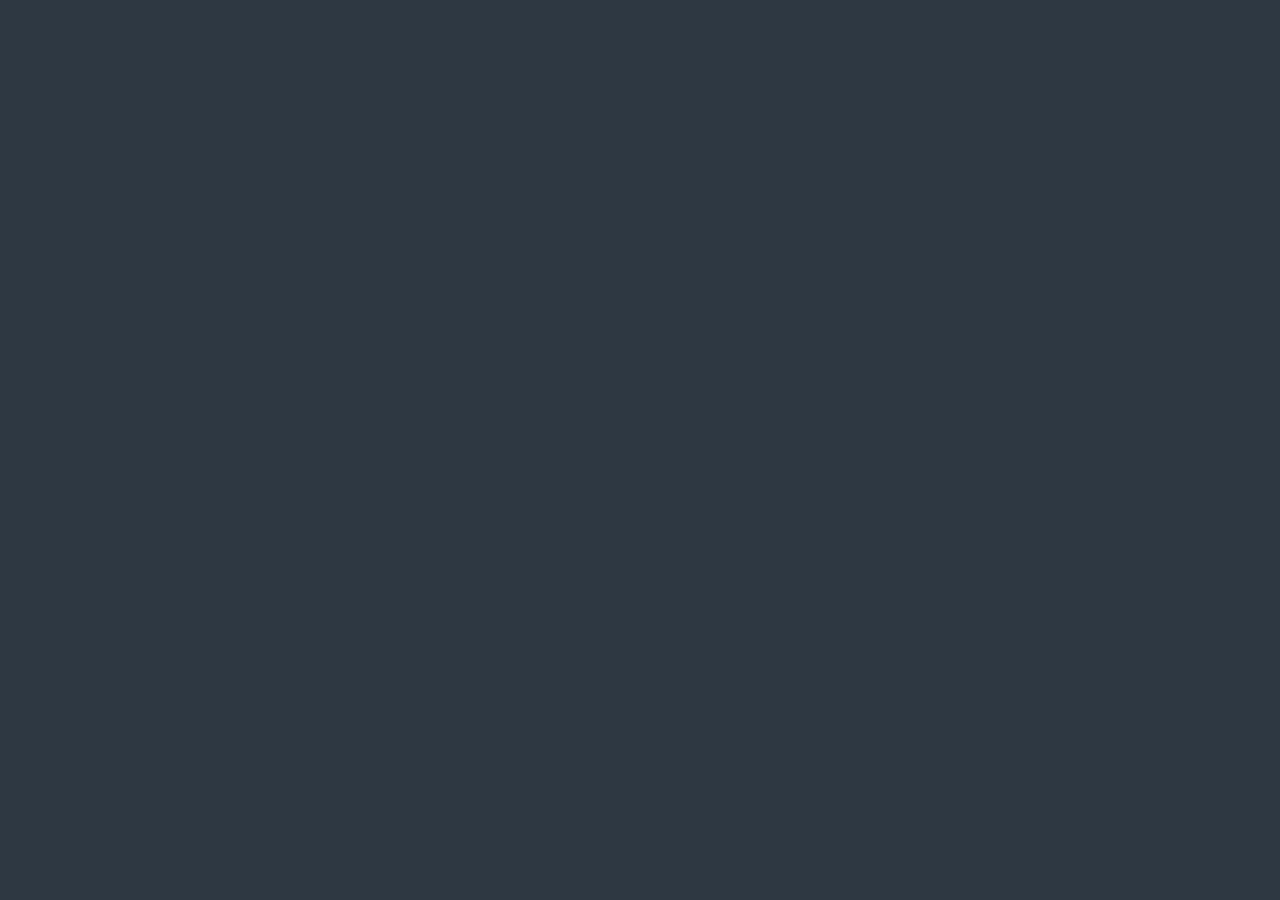
==== battleforelador.html @ 24196e4e "Updated Mainpage" ====
<!DOCTYPE HTML>
<html>

<head>
    <title>Battle For Elador</title>
    <meta charset="utf-8" />
    <meta name="viewport" content="width=device-width, initial-scale=1, user-scalable=no" />
    <link rel="stylesheet" href="assets/css/main.css" />
    <noscript>
        <link rel="stylesheet" href="assets/css/noscript.css" />
    </noscript>
</head>
---- assets/css/main.css ----
@import url(fontawesome-all.min.css);
@import url("https://fonts.googleapis.com/css?family=Open+Sans:400,400italic,600,600italic,800,800italic");

/*
	Spectral by HTML5 UP
	html5up.net | @ajlkn
	Free for personal and commercial use under the CCA 3.0 license (html5up.net/license)
*/

html, body, div, span, applet, object,
iframe, h1, h2, h3, h4, h5, h6, p, blockquote,
pre, a, abbr, acronym, address, big, cite,
code, del, dfn, em, img, ins, kbd, q, s, samp,
small, strike, strong, sub, sup, tt, var, b,
u, i, center, dl, dt, dd, ol, ul, li, fieldset,
form, label, legend, table, caption, tbody,
tfoot, thead, tr, th, td, article, aside,
canvas, details, embed, figure, figcaption,
footer, header, hgroup, menu, nav, output, ruby,
section, summary, time, mark, audio, video {
	margin: 0;
	padding: 0;
	border: 0;
	font-size: 100%;
	font: inherit;
	vertical-align: baseline;}

article, aside, details, figcaption, figure,
footer, header, hgroup, menu, nav, section {
	display: block;}

body {
	line-height: 1;
}

ol, ul {
	list-style: none;
}

blockquote, q {
	quotes: none;
}

	blockquote:before, blockquote:after, q:before, q:after {
		content: '';
		content: none;
	}

table {
	border-collapse: collapse;
	border-spacing: 0;
}

body {
	-webkit-text-size-adjust: none;
}

mark {
	background-color: transparent;
	color: inherit;
}

input::-moz-focus-inner {
	border: 0;
	padding: 0;
}

input, select, textarea {
	-moz-appearance: none;
	-webkit-appearance: none;
	-ms-appearance: none;
	appearance: none;
}

/* Basic */

	@-ms-viewport {
		width: device-width;
	}

	html {
		box-sizing: border-box;
	}

	*, *:before, *:after {	
		box-sizing: inherit;
	}

	body {
		background: #2e3842;
	}

		body.is-preload *, body.is-preload *:before, body.is-preload *:after {
			-moz-animation: none !important;
			-webkit-animation: none !important;
			-ms-animation: none !important;
			animation: none !important;
			-moz-transition: none !important;
			-webkit-transition: none !important;
			-ms-transition: none !important;
			transition: none !important;
		}

	body, input, select, textarea {
		color: #fff;
		font-family: "Open Sans", Helvetica, sans-serif;
		font-size: 15pt;
		font-weight: 400;
		letter-spacing: 0.075em;
		line-height: 1.65em;
	}

		@media screen and (max-width: 1680px) {

			body, input, select, textarea {
				font-size: 13pt;
			}

		}

		@media screen and (max-width: 1280px) {

			body, input, select, textarea {
				font-size: 12pt;
			}

		}

		@media screen and (max-width: 736px) {

			body, input, select, textarea {
				font-size: 11pt;
				letter-spacing: 0.0375em;
			}

		}

	a {
		text-decoration: none;
		list-style-type: none;
	}

		a:hover {
			border-bottom-color: transparent;
			text-decoration: none;
			list-style-type: none;
		}

	strong, b {
		color: #fff;
		font-weight: 600;
	}

	em, i {
		font-style: italic;
	}

	p {
		margin: 0 0 2em 0;
	}

	h1, h2, h3, h4, h5, h6 {
		color: #fff;
		font-weight: 800;
		letter-spacing: 0.225em;
		line-height: 1em;
		margin: 0 0 1em 0;
		text-transform: uppercase;
	}

		h1 a, h2 a, h3 a, h4 a, h5 a, h6 a {
			color: inherit;
			text-decoration: none;
		}

	h2 {
		font-size: 1.35em;
		line-height: 1.75em;
	}

		@media screen and (max-width: 736px) {

			h2 {
				font-size: 1.1em;
				line-height: 1.65em;
			}

		}

	h3 {
		font-size: 1.15em;
		line-height: 1.75em;
	}

		@media screen and (max-width: 736px) {

			h3 {
				font-size: 1em;
				line-height: 1.65em;
			}

		}

	h4 {
		font-size: 1em;
		line-height: 1.5em;
	}

	h5 {
		font-size: 0.8em;
		line-height: 1.5em;
	}

	h6 {
		font-size: 0.7em;
		line-height: 1.5em;
	}

	sub {
		font-size: 0.8em;
		position: relative;
		top: 0.5em;
	}

	sup {
		font-size: 0.8em;
		position: relative;
		top: -0.5em;
	}

	hr {
		border: 0;
		border-bottom: solid 2px #fff;
		margin: 3em 0;
	}

		hr.major {
			margin: 4.5em 0;
		}

	blockquote {
		border-left: solid 4px #fff;
		font-style: italic;
		margin: 0 0 2em 0;
		padding: 0.5em 0 0.5em 2em;
	}

	code {
		background: rgba(144, 144, 144, 0.25);
		border-radius: 3px;
		font-family: "Courier New", monospace;
		font-size: 0.9em;
		letter-spacing: 0;
		margin: 0 0.25em;
		padding: 0.25em 0.65em;
	}

	pre {
		-webkit-overflow-scrolling: touch;
		font-family: "Courier New", monospace;
		font-size: 0.9em;
		margin: 0 0 2em 0;
	}

		pre code {
			display: block;
			line-height: 1.75em;
			padding: 1em 1.5em;
			overflow-x: auto;
		}

	.align-left {
		text-align: left;
	}

	.align-center {
		text-align: center;
	}

	.align-right {
		text-align: right;
	}

/* Row */

	.row {
		display: flex;
		flex-wrap: wrap;
		box-sizing: border-box;
		align-items: stretch;
	}

		.row > * {
			box-sizing: border-box;
		}

		.row.gtr-uniform > * > :last-child {
			margin-bottom: 0;
		}

		.row.aln-left {
			justify-content: flex-start;
		}

		.row.aln-center {
			justify-content: center;
		}

		.row.aln-right {
			justify-content: flex-end;
		}

		.row.aln-top {
			align-items: flex-start;
		}

		.row.aln-middle {
			align-items: center;
		}

		.row.aln-bottom {
			align-items: flex-end;
		}

		.row > .imp {
			order: -1;
		}

		.row > .col-1 {
			width: 8.33333%;
		}

		.row > .off-1 {
			margin-left: 8.33333%;
		}

		.row > .col-2 {
			width: 16.66667%;
		}

		.row > .off-2 {
			margin-left: 16.66667%;
		}

		.row > .col-3 {
			width: 25%;
		}

		.row > .off-3 {
			margin-left: 25%;
		}

		.row > .col-4 {
			width: 33.33333%;
		}

		.row > .off-4 {
			margin-left: 33.33333%;
		}

		.row > .col-5 {
			width: 41.66667%;
		}

		.row > .off-5 {
			margin-left: 41.66667%;
		}

		.row > .col-6 {
			width: 50%;
		}

		.row > .off-6 {
			margin-left: 50%;
		}

		.row > .col-7 {
			width: 58.33333%;
		}

		.row > .off-7 {
			margin-left: 58.33333%;
		}

		.row > .col-8 {
			width: 66.66667%;
		}

		.row > .off-8 {
			margin-left: 66.66667%;
		}

		.row > .col-9 {
			width: 75%;
		}

		.row > .off-9 {
			margin-left: 75%;
		}

		.row > .col-10 {
			width: 83.33333%;
		}

		.row > .off-10 {
			margin-left: 83.33333%;
		}

		.row > .col-11 {
			width: 91.66667%;
		}

		.row > .off-11 {
			margin-left: 91.66667%;
		}

		.row > .col-12 {
			width: 100%;
		}

		.row > .off-12 {
			margin-left: 100%;
		}

		.row.gtr-0 {
			margin-top: 0;
			margin-left: 0em;
		}

			.row.gtr-0 > * {
				padding: 0 0 0 0em;
			}

			.row.gtr-0.gtr-uniform {
				margin-top: 0em;
			}

				.row.gtr-0.gtr-uniform > * {
					padding-top: 0em;
				}

		.row.gtr-25 {
			margin-top: 0;
			margin-left: -0.375em;
		}

			.row.gtr-25 > * {
				padding: 0 0 0 0.375em;
			}

			.row.gtr-25.gtr-uniform {
				margin-top: -0.375em;
			}

				.row.gtr-25.gtr-uniform > * {
					padding-top: 0.375em;
				}

		.row.gtr-50 {
			margin-top: 0;
			margin-left: -0.75em;
		}

			.row.gtr-50 > * {
				padding: 0 0 0 0.75em;
			}

			.row.gtr-50.gtr-uniform {
				margin-top: -0.75em;
			}

				.row.gtr-50.gtr-uniform > * {
					padding-top: 0.75em;
				}

		.row {
			margin-top: 0;
			margin-left: -1.5em;
		}

			.row > * {
				padding: 0 0 0 1.5em;
			}

			.row.gtr-uniform {
				margin-top: -1.5em;
			}

				.row.gtr-uniform > * {
					padding-top: 1.5em;
				}

		.row.gtr-150 {
			margin-top: 0;
			margin-left: -2.25em;
		}

			.row.gtr-150 > * {
				padding: 0 0 0 2.25em;
			}

			.row.gtr-150.gtr-uniform {
				margin-top: -2.25em;
			}

				.row.gtr-150.gtr-uniform > * {
					padding-top: 2.25em;
				}

		.row.gtr-200 {
			margin-top: 0;
			margin-left: -3em;
		}

			.row.gtr-200 > * {
				padding: 0 0 0 3em;
			}

			.row.gtr-200.gtr-uniform {
				margin-top: -3em;
			}

				.row.gtr-200.gtr-uniform > * {
					padding-top: 3em;
				}

		@media screen and (max-width: 1680px) {

			.row {
				display: flex;
				flex-wrap: wrap;
				box-sizing: border-box;
				align-items: stretch;
			}

				.row > * {
					box-sizing: border-box;
				}

				.row.gtr-uniform > * > :last-child {
					margin-bottom: 0;
				}

				.row.aln-left {
					justify-content: flex-start;
				}

				.row.aln-center {
					justify-content: center;
				}

				.row.aln-right {
					justify-content: flex-end;
				}

				.row.aln-top {
					align-items: flex-start;
				}

				.row.aln-middle {
					align-items: center;
				}

				.row.aln-bottom {
					align-items: flex-end;
				}

				.row > .imp-xlarge {
					order: -1;
				}

				.row > .col-1-xlarge {
					width: 8.33333%;
				}

				.row > .off-1-xlarge {
					margin-left: 8.33333%;
				}

				.row > .col-2-xlarge {
					width: 16.66667%;
				}

				.row > .off-2-xlarge {
					margin-left: 16.66667%;
				}

				.row > .col-3-xlarge {
					width: 25%;
				}

				.row > .off-3-xlarge {
					margin-left: 25%;
				}

				.row > .col-4-xlarge {
					width: 33.33333%;
				}

				.row > .off-4-xlarge {
					margin-left: 33.33333%;
				}

				.row > .col-5-xlarge {
					width: 41.66667%;
				}

				.row > .off-5-xlarge {
					margin-left: 41.66667%;
				}

				.row > .col-6-xlarge {
					width: 50%;
				}

				.row > .off-6-xlarge {
					margin-left: 50%;
				}

				.row > .col-7-xlarge {
					width: 58.33333%;
				}

				.row > .off-7-xlarge {
					margin-left: 58.33333%;
				}

				.row > .col-8-xlarge {
					width: 66.66667%;
				}

				.row > .off-8-xlarge {
					margin-left: 66.66667%;
				}

				.row > .col-9-xlarge {
					width: 75%;
				}

				.row > .off-9-xlarge {
					margin-left: 75%;
				}

				.row > .col-10-xlarge {
					width: 83.33333%;
				}

				.row > .off-10-xlarge {
					margin-left: 83.33333%;
				}

				.row > .col-11-xlarge {
					width: 91.66667%;
				}

				.row > .off-11-xlarge {
					margin-left: 91.66667%;
				}

				.row > .col-12-xlarge {
					width: 100%;
				}

				.row > .off-12-xlarge {
					margin-left: 100%;
				}

				.row.gtr-0 {
					margin-top: 0;
					margin-left: 0em;
				}

					.row.gtr-0 > * {
						padding: 0 0 0 0em;
					}

					.row.gtr-0.gtr-uniform {
						margin-top: 0em;
					}

						.row.gtr-0.gtr-uniform > * {
							padding-top: 0em;
						}

				.row.gtr-25 {
					margin-top: 0;
					margin-left: -0.375em;
				}

					.row.gtr-25 > * {
						padding: 0 0 0 0.375em;
					}

					.row.gtr-25.gtr-uniform {
						margin-top: -0.375em;
					}

						.row.gtr-25.gtr-uniform > * {
							padding-top: 0.375em;
						}

				.row.gtr-50 {
					margin-top: 0;
					margin-left: -0.75em;
				}

					.row.gtr-50 > * {
						padding: 0 0 0 0.75em;
					}

					.row.gtr-50.gtr-uniform {
						margin-top: -0.75em;
					}

						.row.gtr-50.gtr-uniform > * {
							padding-top: 0.75em;
						}

				.row {
					margin-top: 0;
					margin-left: -1.5em;
				}

					.row > * {
						padding: 0 0 0 1.5em;
					}

					.row.gtr-uniform {
						margin-top: -1.5em;
					}

						.row.gtr-uniform > * {
							padding-top: 1.5em;
						}

				.row.gtr-150 {
					margin-top: 0;
					margin-left: -2.25em;
				}

					.row.gtr-150 > * {
						padding: 0 0 0 2.25em;
					}

					.row.gtr-150.gtr-uniform {
						margin-top: -2.25em;
					}

						.row.gtr-150.gtr-uniform > * {
							padding-top: 2.25em;
						}

				.row.gtr-200 {
					margin-top: 0;
					margin-left: -3em;
				}

					.row.gtr-200 > * {
						padding: 0 0 0 3em;
					}

					.row.gtr-200.gtr-uniform {
						margin-top: -3em;
					}

						.row.gtr-200.gtr-uniform > * {
							padding-top: 3em;
						}

		}

		@media screen and (max-width: 1280px) {

			.row {
				display: flex;
				flex-wrap: wrap;
				box-sizing: border-box;
				align-items: stretch;
			}

				.row > * {
					box-sizing: border-box;
				}

				.row.gtr-uniform > * > :last-child {
					margin-bottom: 0;
				}

				.row.aln-left {
					justify-content: flex-start;
				}

				.row.aln-center {
					justify-content: center;
				}

				.row.aln-right {
					justify-content: flex-end;
				}

				.row.aln-top {
					align-items: flex-start;
				}

				.row.aln-middle {
					align-items: center;
				}

				.row.aln-bottom {
					align-items: flex-end;
				}

				.row > .imp-large {
					order: -1;
				}

				.row > .col-1-large {
					width: 8.33333%;
				}

				.row > .off-1-large {
					margin-left: 8.33333%;
				}

				.row > .col-2-large {
					width: 16.66667%;
				}

				.row > .off-2-large {
					margin-left: 16.66667%;
				}

				.row > .col-3-large {
					width: 25%;
				}

				.row > .off-3-large {
					margin-left: 25%;
				}

				.row > .col-4-large {
					width: 33.33333%;
				}

				.row > .off-4-large {
					margin-left: 33.33333%;
				}

				.row > .col-5-large {
					width: 41.66667%;
				}

				.row > .off-5-large {
					margin-left: 41.66667%;
				}

				.row > .col-6-large {
					width: 50%;
				}

				.row > .off-6-large {
					margin-left: 50%;
				}

				.row > .col-7-large {
					width: 58.33333%;
				}

				.row > .off-7-large {
					margin-left: 58.33333%;
				}

				.row > .col-8-large {
					width: 66.66667%;
				}

				.row > .off-8-large {
					margin-left: 66.66667%;
				}

				.row > .col-9-large {
					width: 75%;
				}

				.row > .off-9-large {
					margin-left: 75%;
				}

				.row > .col-10-large {
					width: 83.33333%;
				}

				.row > .off-10-large {
					margin-left: 83.33333%;
				}

				.row > .col-11-large {
					width: 91.66667%;
				}

				.row > .off-11-large {
					margin-left: 91.66667%;
				}

				.row > .col-12-large {
					width: 100%;
				}

				.row > .off-12-large {
					margin-left: 100%;
				}

				.row.gtr-0 {
					margin-top: 0;
					margin-left: 0em;
				}

					.row.gtr-0 > * {
						padding: 0 0 0 0em;
					}

					.row.gtr-0.gtr-uniform {
						margin-top: 0em;
					}

						.row.gtr-0.gtr-uniform > * {
							padding-top: 0em;
						}

				.row.gtr-25 {
					margin-top: 0;
					margin-left: -0.375em;
				}

					.row.gtr-25 > * {
						padding: 0 0 0 0.375em;
					}

					.row.gtr-25.gtr-uniform {
						margin-top: -0.375em;
					}

						.row.gtr-25.gtr-uniform > * {
							padding-top: 0.375em;
						}

				.row.gtr-50 {
					margin-top: 0;
					margin-left: -0.75em;
				}

					.row.gtr-50 > * {
						padding: 0 0 0 0.75em;
					}

					.row.gtr-50.gtr-uniform {
						margin-top: -0.75em;
					}

						.row.gtr-50.gtr-uniform > * {
							padding-top: 0.75em;
						}

				.row {
					margin-top: 0;
					margin-left: -1.5em;
				}

					.row > * {
						padding: 0 0 0 1.5em;
					}

					.row.gtr-uniform {
						margin-top: -1.5em;
					}

						.row.gtr-uniform > * {
							padding-top: 1.5em;
						}

				.row.gtr-150 {
					margin-top: 0;
					margin-left: -2.25em;
				}

					.row.gtr-150 > * {
						padding: 0 0 0 2.25em;
					}

					.row.gtr-150.gtr-uniform {
						margin-top: -2.25em;
					}

						.row.gtr-150.gtr-uniform > * {
							padding-top: 2.25em;
						}

				.row.gtr-200 {
					margin-top: 0;
					margin-left: -3em;
				}

					.row.gtr-200 > * {
						padding: 0 0 0 3em;
					}

					.row.gtr-200.gtr-uniform {
						margin-top: -3em;
					}

						.row.gtr-200.gtr-uniform > * {
							padding-top: 3em;
						}

		}

		@media screen and (max-width: 980px) {

			.row {
				display: flex;
				flex-wrap: wrap;
				box-sizing: border-box;
				align-items: stretch;
			}

				.row > * {
					box-sizing: border-box;
				}

				.row.gtr-uniform > * > :last-child {
					margin-bottom: 0;
				}

				.row.aln-left {
					justify-content: flex-start;
				}

				.row.aln-center {
					justify-content: center;
				}

				.row.aln-right {
					justify-content: flex-end;
				}

				.row.aln-top {
					align-items: flex-start;
				}

				.row.aln-middle {
					align-items: center;
				}

				.row.aln-bottom {
					align-items: flex-end;
				}

				.row > .imp-medium {
					order: -1;
				}

				.row > .col-1-medium {
					width: 8.33333%;
				}

				.row > .off-1-medium {
					margin-left: 8.33333%;
				}

				.row > .col-2-medium {
					width: 16.66667%;
				}

				.row > .off-2-medium {
					margin-left: 16.66667%;
				}

				.row > .col-3-medium {
					width: 25%;
				}

				.row > .off-3-medium {
					margin-left: 25%;
				}

				.row > .col-4-medium {
					width: 33.33333%;
				}

				.row > .off-4-medium {
					margin-left: 33.33333%;
				}

				.row > .col-5-medium {
					width: 41.66667%;
				}

				.row > .off-5-medium {
					margin-left: 41.66667%;
				}

				.row > .col-6-medium {
					width: 50%;
				}

				.row > .off-6-medium {
					margin-left: 50%;
				}

				.row > .col-7-medium {
					width: 58.33333%;
				}

				.row > .off-7-medium {
					margin-left: 58.33333%;
				}

				.row > .col-8-medium {
					width: 66.66667%;
				}

				.row > .off-8-medium {
					margin-left: 66.66667%;
				}

				.row > .col-9-medium {
					width: 75%;
				}

				.row > .off-9-medium {
					margin-left: 75%;
				}

				.row > .col-10-medium {
					width: 83.33333%;
				}

				.row > .off-10-medium {
					margin-left: 83.33333%;
				}

				.row > .col-11-medium {
					width: 91.66667%;
				}

				.row > .off-11-medium {
					margin-left: 91.66667%;
				}

				.row > .col-12-medium {
					width: 100%;
				}

				.row > .off-12-medium {
					margin-left: 100%;
				}

				.row.gtr-0 {
					margin-top: 0;
					margin-left: 0em;
				}

					.row.gtr-0 > * {
						padding: 0 0 0 0em;
					}

					.row.gtr-0.gtr-uniform {
						margin-top: 0em;
					}

						.row.gtr-0.gtr-uniform > * {
							padding-top: 0em;
						}

				.row.gtr-25 {
					margin-top: 0;
					margin-left: -0.375em;
				}

					.row.gtr-25 > * {
						padding: 0 0 0 0.375em;
					}

					.row.gtr-25.gtr-uniform {
						margin-top: -0.375em;
					}

						.row.gtr-25.gtr-uniform > * {
							padding-top: 0.375em;
						}

				.row.gtr-50 {
					margin-top: 0;
					margin-left: -0.75em;
				}

					.row.gtr-50 > * {
						padding: 0 0 0 0.75em;
					}

					.row.gtr-50.gtr-uniform {
						margin-top: -0.75em;
					}

						.row.gtr-50.gtr-uniform > * {
							padding-top: 0.75em;
						}

				.row {
					margin-top: 0;
					margin-left: -1.5em;
				}

					.row > * {
						padding: 0 0 0 1.5em;
					}

					.row.gtr-uniform {
						margin-top: -1.5em;
					}

						.row.gtr-uniform > * {
							padding-top: 1.5em;
						}

				.row.gtr-150 {
					margin-top: 0;
					margin-left: -2.25em;
				}

					.row.gtr-150 > * {
						padding: 0 0 0 2.25em;
					}

					.row.gtr-150.gtr-uniform {
						margin-top: -2.25em;
					}

						.row.gtr-150.gtr-uniform > * {
							padding-top: 2.25em;
						}

				.row.gtr-200 {
					margin-top: 0;
					margin-left: -3em;
				}

					.row.gtr-200 > * {
						padding: 0 0 0 3em;
					}

					.row.gtr-200.gtr-uniform {
						margin-top: -3em;
					}

						.row.gtr-200.gtr-uniform > * {
							padding-top: 3em;
						}

		}

		@media screen and (max-width: 736px) {

			.row {
				display: flex;
				flex-wrap: wrap;
				box-sizing: border-box;
				align-items: stretch;
			}

				.row > * {
					box-sizing: border-box;
				}

				.row.gtr-uniform > * > :last-child {
					margin-bottom: 0;
				}

				.row.aln-left {
					justify-content: flex-start;
				}

				.row.aln-center {
					justify-content: center;
				}

				.row.aln-right {
					justify-content: flex-end;
				}

				.row.aln-top {
					align-items: flex-start;
				}

				.row.aln-middle {
					align-items: center;
				}

				.row.aln-bottom {
					align-items: flex-end;
				}

				.row > .imp-small {
					order: -1;
				}

				.row > .col-1-small {
					width: 8.33333%;
				}

				.row > .off-1-small {
					margin-left: 8.33333%;
				}

				.row > .col-2-small {
					width: 16.66667%;
				}

				.row > .off-2-small {
					margin-left: 16.66667%;
				}

				.row > .col-3-small {
					width: 25%;
				}

				.row > .off-3-small {
					margin-left: 25%;
				}

				.row > .col-4-small {
					width: 33.33333%;
				}

				.row > .off-4-small {
					margin-left: 33.33333%;
				}

				.row > .col-5-small {
					width: 41.66667%;
				}

				.row > .off-5-small {
					margin-left: 41.66667%;
				}

				.row > .col-6-small {
					width: 50%;
				}

				.row > .off-6-small {
					margin-left: 50%;
				}

				.row > .col-7-small {
					width: 58.33333%;
				}

				.row > .off-7-small {
					margin-left: 58.33333%;
				}

				.row > .col-8-small {
					width: 66.66667%;
				}

				.row > .off-8-small {
					margin-left: 66.66667%;
				}

				.row > .col-9-small {
					width: 75%;
				}

				.row > .off-9-small {
					margin-left: 75%;
				}

				.row > .col-10-small {
					width: 83.33333%;
				}

				.row > .off-10-small {
					margin-left: 83.33333%;
				}

				.row > .col-11-small {
					width: 91.66667%;
				}

				.row > .off-11-small {
					margin-left: 91.66667%;
				}

				.row > .col-12-small {
					width: 100%;
				}

				.row > .off-12-small {
					margin-left: 100%;
				}

				.row.gtr-0 {
					margin-top: 0;
					margin-left: 0em;
				}

					.row.gtr-0 > * {
						padding: 0 0 0 0em;
					}

					.row.gtr-0.gtr-uniform {
						margin-top: 0em;
					}

						.row.gtr-0.gtr-uniform > * {
							padding-top: 0em;
						}

				.row.gtr-25 {
					margin-top: 0;
					margin-left: -0.375em;
				}

					.row.gtr-25 > * {
						padding: 0 0 0 0.375em;
					}

					.row.gtr-25.gtr-uniform {
						margin-top: -0.375em;
					}

						.row.gtr-25.gtr-uniform > * {
							padding-top: 0.375em;
						}

				.row.gtr-50 {
					margin-top: 0;
					margin-left: -0.75em;
				}

					.row.gtr-50 > * {
						padding: 0 0 0 0.75em;
					}

					.row.gtr-50.gtr-uniform {
						margin-top: -0.75em;
					}

						.row.gtr-50.gtr-uniform > * {
							padding-top: 0.75em;
						}

				.row {
					margin-top: 0;
					margin-left: -1.5em;
				}

					.row > * {
						padding: 0 0 0 1.5em;
					}

					.row.gtr-uniform {
						margin-top: -1.5em;
					}

						.row.gtr-uniform > * {
							padding-top: 1.5em;
						}

				.row.gtr-150 {
					margin-top: 0;
					margin-left: -2.25em;
				}

					.row.gtr-150 > * {
						padding: 0 0 0 2.25em;
					}

					.row.gtr-150.gtr-uniform {
						margin-top: -2.25em;
					}

						.row.gtr-150.gtr-uniform > * {
							padding-top: 2.25em;
						}

				.row.gtr-200 {
					margin-top: 0;
					margin-left: -3em;
				}

					.row.gtr-200 > * {
						padding: 0 0 0 3em;
					}

					.row.gtr-200.gtr-uniform {
						margin-top: -3em;
					}

						.row.gtr-200.gtr-uniform > * {
							padding-top: 3em;
						}

		}

		@media screen and (max-width: 480px) {

			.row {
				display: flex;
				flex-wrap: wrap;
				box-sizing: border-box;
				align-items: stretch;
			}

				.row > * {
					box-sizing: border-box;
				}

				.row.gtr-uniform > * > :last-child {
					margin-bottom: 0;
				}

				.row.aln-left {
					justify-content: flex-start;
				}

				.row.aln-center {
					justify-content: center;
				}

				.row.aln-right {
					justify-content: flex-end;
				}

				.row.aln-top {
					align-items: flex-start;
				}

				.row.aln-middle {
					align-items: center;
				}

				.row.aln-bottom {
					align-items: flex-end;
				}

				.row > .imp-xsmall {
					order: -1;
				}

				.row > .col-1-xsmall {
					width: 8.33333%;
				}

				.row > .off-1-xsmall {
					margin-left: 8.33333%;
				}

				.row > .col-2-xsmall {
					width: 16.66667%;
				}

				.row > .off-2-xsmall {
					margin-left: 16.66667%;
				}

				.row > .col-3-xsmall {
					width: 25%;
				}

				.row > .off-3-xsmall {
					margin-left: 25%;
				}

				.row > .col-4-xsmall {
					width: 33.33333%;
				}

				.row > .off-4-xsmall {
					margin-left: 33.33333%;
				}

				.row > .col-5-xsmall {
					width: 41.66667%;
				}

				.row > .off-5-xsmall {
					margin-left: 41.66667%;
				}

				.row > .col-6-xsmall {
					width: 50%;
				}

				.row > .off-6-xsmall {
					margin-left: 50%;
				}

				.row > .col-7-xsmall {
					width: 58.33333%;
				}

				.row > .off-7-xsmall {
					margin-left: 58.33333%;
				}

				.row > .col-8-xsmall {
					width: 66.66667%;
				}

				.row > .off-8-xsmall {
					margin-left: 66.66667%;
				}

				.row > .col-9-xsmall {
					width: 75%;
				}

				.row > .off-9-xsmall {
					margin-left: 75%;
				}

				.row > .col-10-xsmall {
					width: 83.33333%;
				}

				.row > .off-10-xsmall {
					margin-left: 83.33333%;
				}

				.row > .col-11-xsmall {
					width: 91.66667%;
				}

				.row > .off-11-xsmall {
					margin-left: 91.66667%;
				}

				.row > .col-12-xsmall {
					width: 100%;
				}

				.row > .off-12-xsmall {
					margin-left: 100%;
				}

				.row.gtr-0 {
					margin-top: 0;
					margin-left: 0em;
				}

					.row.gtr-0 > * {
						padding: 0 0 0 0em;
					}

					.row.gtr-0.gtr-uniform {
						margin-top: 0em;
					}

						.row.gtr-0.gtr-uniform > * {
							padding-top: 0em;
						}

				.row.gtr-25 {
					margin-top: 0;
					margin-left: -0.375em;
				}

					.row.gtr-25 > * {
						padding: 0 0 0 0.375em;
					}

					.row.gtr-25.gtr-uniform {
						margin-top: -0.375em;
					}

						.row.gtr-25.gtr-uniform > * {
							padding-top: 0.375em;
						}

				.row.gtr-50 {
					margin-top: 0;
					margin-left: -0.75em;
				}

					.row.gtr-50 > * {
						padding: 0 0 0 0.75em;
					}

					.row.gtr-50.gtr-uniform {
						margin-top: -0.75em;
					}

						.row.gtr-50.gtr-uniform > * {
							padding-top: 0.75em;
						}

				.row {
					margin-top: 0;
					margin-left: -1.5em;
				}

					.row > * {
						padding: 0 0 0 1.5em;
					}

					.row.gtr-uniform {
						margin-top: -1.5em;
					}

						.row.gtr-uniform > * {
							padding-top: 1.5em;
						}

				.row.gtr-150 {
					margin-top: 0;
					margin-left: -2.25em;
				}

					.row.gtr-150 > * {
						padding: 0 0 0 2.25em;
					}

					.row.gtr-150.gtr-uniform {
						margin-top: -2.25em;
					}

						.row.gtr-150.gtr-uniform > * {
							padding-top: 2.25em;
						}

				.row.gtr-200 {
					margin-top: 0;
					margin-left: -3em;
				}

					.row.gtr-200 > * {
						padding: 0 0 0 3em;
					}

					.row.gtr-200.gtr-uniform {
						margin-top: -3em;
					}

						.row.gtr-200.gtr-uniform > * {
							padding-top: 3em;
						}

		}

/* Section/Article */

	section.special, article.special {
		text-align: center;
	}

	header p {
		color: rgba(255, 255, 255, 0.5);
		position: relative;
		top: -0.25em;
	}

	header h3 + p {
		font-size: 1.1em;
	}

	header h4 + p,
	header h5 + p,
	header h6 + p {
		font-size: 0.9em;
	}

	header.major {
		margin: 0 0 3.5em 0;
	}

		header.major h2, header.major h3, header.major h4, header.major h5, header.major h6 {
			border-bottom: solid 2px #fff;
			display: inline-block;
			padding-bottom: 1em;
			position: relative;
		}

			header.major h2:after, header.major h3:after, header.major h4:after, header.major h5:after, header.major h6:after {
				content: '';
				display: block;
				height: 1px;
			}

		header.major p {
			color: #fff;
			top: 0;
		}

		@media screen and (max-width: 736px) {

			header.major {
				margin: 0 0 2em 0;
			}

		}

	@media screen and (max-width: 980px) {

		header br {
			display: none;
		}

	}

/* Form */

	form {
		margin: 0 0 2em 0;
	}

	label {
		color: #fff;
		display: block;
		font-size: 0.9em;
		font-weight: 600;
		margin: 0 0 1em 0;
	}

	input[type="text"],
	input[type="password"],
	input[type="email"],
	select,
	textarea {
		-moz-appearance: none;
		-webkit-appearance: none;
		-ms-appearance: none;
		appearance: none;
		background-color: rgba(144, 144, 144, 0.25);
		border-radius: 3px;
		border: none;
		color: inherit;
		display: block;
		outline: 0;
		padding: 0 1em;
		text-decoration: none;
		width: 100%;
	}

		input[type="text"]:invalid,
		input[type="password"]:invalid,
		input[type="email"]:invalid,
		select:invalid,
		textarea:invalid {
			box-shadow: none;
		}

		input[type="text"]:focus,
		input[type="password"]:focus,
		input[type="email"]:focus,
		select:focus,
		textarea:focus {
			box-shadow: 0 0 0 2px #21b2a6;
		}

	select {
		background-size: 1.25em;
		background-repeat: no-repeat;
		background-position: calc(100% - 1em) center;
		height: 2.75em;
		padding-right: 2.75em;
		text-overflow: ellipsis;
	}

		select:focus::-ms-value {
			background-color: transparent;
		}

		select::-ms-expand {
			display: none;
		}

	input[type="text"],
	input[type="password"],
	input[type="email"],
	select {
		height: 2.75em;
	}

	textarea {
		padding: 0.75em 1em;
	}

	input[type="checkbox"],
	input[type="radio"] {
		-moz-appearance: none;
		-webkit-appearance: none;
		-ms-appearance: none;
		appearance: none;
		display: block;
		float: left;
		margin-right: -2em;
		opacity: 0;
		width: 1em;
		z-index: -1;
	}

		input[type="checkbox"] + label,
		input[type="radio"] + label {
			text-decoration: none;
			color: #fff;
			cursor: pointer;
			display: inline-block;
			font-size: 1em;
			font-weight: 400;
			padding-left: 2.4em;
			padding-right: 0.75em;
			position: relative;
		}

			input[type="checkbox"] + label:before,
			input[type="radio"] + label:before {
				-moz-osx-font-smoothing: grayscale;
				-webkit-font-smoothing: antialiased;
				display: inline-block;
				font-style: normal;
				font-variant: normal;
				text-rendering: auto;
				line-height: 1;
				text-transform: none !important;
				font-family: 'Font Awesome 5 Free';
				font-weight: 900;
			}

			input[type="checkbox"] + label:before,
			input[type="radio"] + label:before {
				background: rgba(144, 144, 144, 0.25);
				border-radius: 3px;
				content: '';
				display: inline-block;
				font-size: 0.8em;
				height: 2.0625em;
				left: 0;
				line-height: 2.0625em;
				position: absolute;
				text-align: center;
				top: 0;
				width: 2.0625em;
			}

		input[type="checkbox"]:checked + label:before,
		input[type="radio"]:checked + label:before {
			background: #2e3842;
			color: #fff;
			content: '\f00c';
		}

		input[type="checkbox"]:focus + label:before,
		input[type="radio"]:focus + label:before {
			box-shadow: 0 0 0 2px #21b2a6;
		}

	input[type="checkbox"] + label:before {
		border-radius: 3px;
	}

	input[type="radio"] + label:before {
		border-radius: 100%;
	}

	::-webkit-input-placeholder {
		color: rgba(255, 255, 255, 0.5) !important;
		opacity: 1.0;
	}

	:-moz-placeholder {
		color: rgba(255, 255, 255, 0.5) !important;
		opacity: 1.0;
	}

	::-moz-placeholder {
		color: rgba(255, 255, 255, 0.5) !important;
		opacity: 1.0;
	}

	:-ms-input-placeholder {
		color: rgba(255, 255, 255, 0.5) !important;
		opacity: 1.0;
	}

/* Box */

	.box {
		border-radius: 3px;
		border: solid 2px #fff;
		margin-bottom: 2em;
		padding: 1.5em;
	}

		.box > :last-child,
		.box > :last-child > :last-child,
		.box > :last-child > :last-child > :last-child {
			margin-bottom: 0;
		}

		.box.alt {
			border: 0;
			border-radius: 0;
			padding: 0;
		}

/* Icon */

	.icon {
		text-decoration: none;
		border-bottom: none;
		position: relative;
	}

		.icon:before {
			-moz-osx-font-smoothing: grayscale;
			-webkit-font-smoothing: antialiased;
			display: inline-block;
			font-style: normal;
			font-variant: normal;
			text-rendering: auto;
			line-height: 1;
			text-transform: none !important;
			font-family: 'Font Awesome 5 Free';
			font-weight: 400;
		}

		.icon > .label {
			display: none;
		}

		.icon:before {
			line-height: inherit;
		}

		.icon.solid:before {
			font-weight: 900;
		}

		.icon.brands:before {
			font-family: 'Font Awesome 5 Brands';
		}

		.icon.major {
			-moz-transform: rotate(-45deg);
			-webkit-transform: rotate(-45deg);
			-ms-transform: rotate(-45deg);
			transform: rotate(-45deg);
			border-radius: 3px;
			border: solid 2px #fff;
			display: inline-block;
			font-size: 1.35em;
			height: calc(3em + 2px);
			line-height: 3em;
			text-align: center;
			width: calc(3em + 2px);
		}

			.icon.major:before {
				-moz-transform: rotate(45deg);
				-webkit-transform: rotate(45deg);
				-ms-transform: rotate(45deg);
				transform: rotate(45deg);
				display: inline-block;
				font-size: 1.5em;
			}

			@media screen and (max-width: 736px) {

				.icon.major {
					font-size: 1em;
				}

			}

		.icon.style1 {
			color: #00ffcc;
		}

		.icon.style2 {
			color: #00f0ff;
		}

		.icon.style3 {
			color: #76ddff;
		}

/* Image */

	.image {
		border-radius: 3px;
		border: 0;
		display: inline-block;
		position: relative;
	}

		.image img {
			border-radius: 3px;
			display: block;
		}

		.image.left {
			float: left;
			margin: 0 2em 2em 0;
			top: 0.25em;
		}

		.image.right {
			float: right;
			margin: 0 0 2em 2em;
			top: 0.25em;
		}

		.image.left, .image.right {
			max-width: 40%;
		}

			.image.left img, .image.right img {
				width: 100%;
			}

		.image.fit {
			display: block;
			margin: 0 0 2em 0;
			width: 100%;
		}

			.image.fit img {
				width: 100%;
			}

/* List */

	ol {
		list-style: decimal;
		margin: 0 0 2em 0;
		padding-left: 1.25em;
	}

		ol li {
			padding-left: 0.25em;
		}

	ul {
		list-style: disc;
		margin: 0 0 2em 0;
		padding-left: 1em;
	}

		ul li {
			padding-left: 0.5em;
		}

		ul.alt {
			list-style: none;
			padding-left: 0;
		}

			ul.alt li {
				border-top: solid 1px #fff;
				padding: 0.5em 0;
			}

				ul.alt li:first-child {
					border-top: 0;
					padding-top: 0;
				}

	dl {
		margin: 0 0 2em 0;
	}

/* Actions */

	ul.actions {
		display: -moz-flex;
		display: -webkit-flex;
		display: -ms-flex;
		display: flex;
		cursor: default;
		list-style: none;
		margin-left: -1em;
		padding-left: 0;
	}

		ul.actions li {
			padding: 0 0 0 1em;
			vertical-align: middle;
		}

		ul.actions.special {
			-moz-justify-content: center;
			-webkit-justify-content: center;
			-ms-justify-content: center;
			justify-content: center;
			width: 100%;
			margin-left: 0;
		}

			ul.actions.special li:first-child {
				padding-left: 0;
			}

		ul.actions.stacked {
			-moz-flex-direction: column;
			-webkit-flex-direction: column;
			-ms-flex-direction: column;
			flex-direction: column;
			margin-left: 0;
		}

			ul.actions.stacked li {
				padding: 1em 0 0 0;
			}

				ul.actions.stacked li:first-child {
					padding-top: 0;
				}

		ul.actions.fit {
			width: calc(100% + 1em);
		}

			ul.actions.fit li {
				-moz-flex-grow: 1;
				-webkit-flex-grow: 1;
				-ms-flex-grow: 1;
				flex-grow: 1;
				-moz-flex-shrink: 1;
				-webkit-flex-shrink: 1;
				-ms-flex-shrink: 1;
				flex-shrink: 1;
				width: 100%;
			}

				ul.actions.fit li > * {
					width: 100%;
				}

			ul.actions.fit.stacked {
				width: 100%;
			}

		@media screen and (max-width: 480px) {

			ul.actions:not(.fixed) {
				-moz-flex-direction: column;
				-webkit-flex-direction: column;
				-ms-flex-direction: column;
				flex-direction: column;
				margin-left: 0;
				width: 100% !important;
			}

				ul.actions:not(.fixed) li {
					-moz-flex-grow: 1;
					-webkit-flex-grow: 1;
					-ms-flex-grow: 1;
					flex-grow: 1;
					-moz-flex-shrink: 1;
					-webkit-flex-shrink: 1;
					-ms-flex-shrink: 1;
					flex-shrink: 1;
					padding: 1em 0 0 0;
					text-align: center;
					width: 100%;
				}

					ul.actions:not(.fixed) li > * {
						width: 100%;
					}

					ul.actions:not(.fixed) li:first-child {
						padding-top: 0;
					}

					ul.actions:not(.fixed) li input[type="submit"],
					ul.actions:not(.fixed) li input[type="reset"],
					ul.actions:not(.fixed) li input[type="button"],
					ul.actions:not(.fixed) li button,
					ul.actions:not(.fixed) li .button {
						width: 100%;
					}

						ul.actions:not(.fixed) li input[type="submit"].icon:before,
						ul.actions:not(.fixed) li input[type="reset"].icon:before,
						ul.actions:not(.fixed) li input[type="button"].icon:before,
						ul.actions:not(.fixed) li button.icon:before,
						ul.actions:not(.fixed) li .button.icon:before {
							margin-left: -0.5em;
						}

		}

/* Icons */

	ul.icons {
		cursor: default;
		list-style: none;
		padding-left: 0;
	}

		ul.icons li {
			display: inline-block;
			padding: 0 1em 0 0;
		}

			ul.icons li:last-child {
				padding-right: 0 !important;
			}

		ul.icons.major {
			padding: 1em 0;
		}

			ul.icons.major li {
				padding-right: 3.5em;
			}

				@media screen and (max-width: 736px) {

					ul.icons.major li {
						padding: 0 1em !important;
					}

				}

/* Table */

	.table-wrapper {
		-webkit-overflow-scrolling: touch;
		overflow-x: auto;
	}

	table {
		margin: 0 0 2em 0;
		width: 100%;
	}

		table tbody tr {
			border: solid 1px #fff;
			border-left: 0;
			border-right: 0;
		}

			table tbody tr:nth-child(2n + 1) {
				background-color: rgba(144, 144, 144, 0.25);
			}

		table td {
			padding: 0.75em 0.75em;
		}

		table th {
			color: #fff;
			font-size: 0.9em;
			font-weight: 600;
			padding: 0 0.75em 0.75em 0.75em;
			text-align: left;
		}

		table thead {
			border-bottom: solid 2px #fff;
		}

		table tfoot {
			border-top: solid 2px #fff;
		}

		table.alt {
			border-collapse: separate;
		}

			table.alt tbody tr td {
				border: solid 1px #fff;
				border-left-width: 0;
				border-top-width: 0;
			}

				table.alt tbody tr td:first-child {
					border-left-width: 1px;
				}

			table.alt tbody tr:first-child td {
				border-top-width: 1px;
			}

			table.alt thead {
				border-bottom: 0;
			}

			table.alt tfoot {
				border-top: 0;
			}

/* Button */

	input[type="submit"],
	input[type="reset"],
	input[type="button"],
	button,
	.button {
		-moz-appearance: none;
		-webkit-appearance: none;
		-ms-appearance: none;
		appearance: none;
		-moz-transition: background-color 0.2s ease-in-out, color 0.2s ease-in-out;
		-webkit-transition: background-color 0.2s ease-in-out, color 0.2s ease-in-out;
		-ms-transition: background-color 0.2s ease-in-out, color 0.2s ease-in-out;
		transition: background-color 0.2s ease-in-out, color 0.2s ease-in-out;
		background-color: transparent;
		border-radius: 3px;
		border: 0;
		box-shadow: inset 0 0 0 2px #fff;
		color: #fff;
		cursor: pointer;
		display: inline-block;
		font-size: 0.8em;
		font-weight: 600;
		height: 3.125em;
		letter-spacing: 0.225em;
		line-height: 3.125em;
		max-width: 30em;
		padding: 0 2.75em;
		text-align: center;
		text-decoration: none;
		text-transform: uppercase;
		white-space: nowrap;
		overflow: hidden;
		text-overflow: ellipsis;
	}

		input[type="submit"]:hover,
		input[type="reset"]:hover,
		input[type="button"]:hover,
		button:hover,
		.button:hover {
			background-color: rgba(144, 144, 144, 0.25);
		}

		input[type="submit"]:active,
		input[type="reset"]:active,
		input[type="button"]:active,
		button:active,
		.button:active {
			background-color: rgba(144, 144, 144, 0.5);
		}

		input[type="submit"].icon:before,
		input[type="reset"].icon:before,
		input[type="button"].icon:before,
		button.icon:before,
		.button.icon:before {
			margin-right: 0.5em;
		}

		input[type="submit"].fit,
		input[type="reset"].fit,
		input[type="button"].fit,
		button.fit,
		.button.fit {
			width: 100%;
		}

		input[type="submit"].small,
		input[type="reset"].small,
		input[type="button"].small,
		button.small,
		.button.small {
			font-size: 0.8em;
		}

		input[type="submit"].large,
		input[type="reset"].large,
		input[type="button"].large,
		button.large,
		.button.large {
			font-size: 1.35em;
		}

		input[type="submit"].primary,
		input[type="reset"].primary,
		input[type="button"].primary,
		button.primary,
		.button.primary {
			background-color: #ed4933;
			box-shadow: none !important;
			color: #ffffff !important;
		}

			input[type="submit"].primary:hover,
			input[type="reset"].primary:hover,
			input[type="button"].primary:hover,
			button.primary:hover,
			.button.primary:hover {
				background-color: #ef5e4a !important;
			}

			input[type="submit"].primary:active,
			input[type="reset"].primary:active,
			input[type="button"].primary:active,
			button.primary:active,
			.button.primary:active {
				background-color: #eb341c !important;
			}

		input[type="submit"].disabled, input[type="submit"]:disabled,
		input[type="reset"].disabled,
		input[type="reset"]:disabled,
		input[type="button"].disabled,
		input[type="button"]:disabled,
		button.disabled,
		button:disabled,
		.button.disabled,
		.button:disabled {
			pointer-events: none;
			opacity: 0.25;
		}

		@media screen and (max-width: 736px) {

			input[type="submit"],
			input[type="reset"],
			input[type="button"],
			button,
			.button {
				height: 3.75em;
				line-height: 3.75em;
			}

		}

/* Features */

	.features {
		display: -moz-flex;
		display: -webkit-flex;
		display: -ms-flex;
		display: flex;
		-moz-flex-wrap: wrap;
		-webkit-flex-wrap: wrap;
		-ms-flex-wrap: wrap;
		flex-wrap: wrap;
		-moz-justify-content: center;
		-webkit-justify-content: center;
		-ms-justify-content: center;
		justify-content: center;
		list-style: none;
		padding: 0;
		width: 100%;
	}

		.features li {
			padding: 4em 4em 2em 6em ;
			display: block;
			position: relative;
			text-align: left;
			width: 50%;
		}

			.features li:nth-child(1) {
				background-color: rgba(0, 0, 0, 0.035);
			}

			.features li:nth-child(2) {
				background-color: rgba(0, 0, 0, 0.07);
			}

			.features li:nth-child(3) {
				background-color: rgba(0, 0, 0, 0.105);
			}

			.features li:nth-child(4) {
				background-color: rgba(0, 0, 0, 0.14);
			}

			.features li:nth-child(5) {
				background-color: rgba(0, 0, 0, 0.175);
			}

			.features li:nth-child(6) {
				background-color: rgba(0, 0, 0, 0.21);
			}

			.features li:nth-child(7) {
				background-color: rgba(0, 0, 0, 0.245);
			}

			.features li:nth-child(8) {
				background-color: rgba(0, 0, 0, 0.28);
			}

			.features li:nth-child(9) {
				background-color: rgba(0, 0, 0, 0.315);
			}

			.features li:nth-child(10) {
				background-color: rgba(0, 0, 0, 0.35);
			}

			.features li:before {
				display: block;
				color: #00ffcc;
				position: absolute;
				left: 1.75em;
				top: 2.75em;
				font-size: 1.5em;
			}

			.features li:nth-child(1) {
				border-top-left-radius: 3px;
			}

			.features li:nth-child(2) {
				border-top-right-radius: 3px;
			}

			.features li:nth-last-child(1) {
				border-bottom-right-radius: 3px;
			}

			.features li:nth-last-child(2) {
				border-bottom-left-radius: 3px;
			}

			@media screen and (max-width: 980px) {

				.features li {
					padding: 3em 2em 1em 2em ;
					text-align: center;
				}

					.features li:before {
						left: 0;
						margin: 0 0 1em 0;
						position: relative;
						top: 0;
					}

			}

			@media screen and (max-width: 736px) {

				.features li {
					padding: 3em 0 1em 0 ;
					background-color: transparent !important;
					border-top: solid 2px #fff;
					width: 100%;
				}

					.features li:first-child {
						border-top: 0;
					}

			}

/* Spotlight */

	.spotlight {
		-moz-align-items: center;
		-webkit-align-items: center;
		-ms-align-items: center;
		align-items: center;
		display: -moz-flex;
		display: -webkit-flex;
		display: -ms-flex;
		display: flex;
	}

		.spotlight .image {
			-moz-order: 1;
			-webkit-order: 1;
			-ms-order: 1;
			order: 1;
			border-radius: 0;
			width: 40%;
		}

			.spotlight .image img {
				border-radius: 0;
				width: 100%;
			}

		.spotlight .content {
			padding: 2em 4em 0.1em 4em ;
			-moz-order: 2;
			-webkit-order: 2;
			-ms-order: 2;
			order: 2;
			max-width: 48em;
			width: 60%;
		}

		.spotlight:nth-child(2n) {
			-moz-flex-direction: row-reverse;
			-webkit-flex-direction: row-reverse;
			-ms-flex-direction: row-reverse;
			flex-direction: row-reverse;
		}

		.spotlight:nth-child(1) {
			background-color: rgba(0, 0, 0, 0.075);
		}

		.spotlight:nth-child(2) {
			background-color: rgba(0, 0, 0, 0.15);
		}

		.spotlight:nth-child(3) {
			background-color: rgba(0, 0, 0, 0.225);
		}

		.spotlight:nth-child(4) {
			background-color: rgba(0, 0, 0, 0.3);
		}

		.spotlight:nth-child(5) {
			background-color: rgba(0, 0, 0, 0.375);
		}

		.spotlight:nth-child(6) {
			background-color: rgba(0, 0, 0, 0.45);
		}

		.spotlight:nth-child(7) {
			background-color: rgba(0, 0, 0, 0.525);
		}

		.spotlight:nth-child(8) {
			background-color: rgba(0, 0, 0, 0.6);
		}

		.spotlight:nth-child(9) {
			background-color: rgba(0, 0, 0, 0.675);
		}

		.spotlight:nth-child(10) {
			background-color: rgba(0, 0, 0, 0.75);
		}

		@media screen and (max-width: 1280px) {

			.spotlight .image {
				width: 45%;
			}

			.spotlight .content {
				width: 55%;
			}

		}

		@media screen and (max-width: 980px) {

			.spotlight {
				display: block;
			}

				.spotlight br {
					display: none;
				}

				.spotlight .image {
					width: 100%;
				}

				.spotlight .content {
					padding: 4em 3em 2em 3em ;
					max-width: none;
					text-align: center;
					width: 100%;
				}

		}

		@media screen and (max-width: 736px) {

			.spotlight .content {
				padding: 3em 2em 1em 2em ;
			}

		}

/* Wrapper */

	.wrapper {
		padding: 6em 0 4em 0 ;
	}

		.wrapper > .inner {
			width: 60em;
			margin: 0 auto;
		}

			@media screen and (max-width: 1280px) {

				.wrapper > .inner {
					width: 90%;
				}

			}

			@media screen and (max-width: 980px) {

				.wrapper > .inner {
					width: 100%;
				}

			}

		.wrapper.alt {
			padding: 0;
		}

		.wrapper.style1 {
			background-color: #21b2a6;
			color: #c8ece9;
		}

			.wrapper.style1 strong, .wrapper.style1 b {
				color: #ffffff;
			}

			.wrapper.style1 h2, .wrapper.style1 h3, .wrapper.style1 h4, .wrapper.style1 h5, .wrapper.style1 h6 {
				color: #ffffff;
			}

			.wrapper.style1 hr {
				border-color: rgba(0, 0, 0, 0.125);
			}

			.wrapper.style1 blockquote {
				border-color: rgba(0, 0, 0, 0.125);
			}

			.wrapper.style1 code {
				background: rgba(255, 255, 255, 0.075);
			}

			.wrapper.style1 header p {
				color: #a6e0db;
			}

			.wrapper.style1 header.major h2, .wrapper.style1 header.major h3, .wrapper.style1 header.major h4, .wrapper.style1 header.major h5, .wrapper.style1 header.major h6 {
				border-color: rgba(0, 0, 0, 0.125);
			}

			.wrapper.style1 header.major p {
				color: #c8ece9;
			}

			.wrapper.style1 label {
				color: #ffffff;
			}

			.wrapper.style1 input[type="text"],
			.wrapper.style1 input[type="password"],
			.wrapper.style1 input[type="email"],
			.wrapper.style1 select,
			.wrapper.style1 textarea {
				background-color: rgba(255, 255, 255, 0.075);
			}

			.wrapper.style1 select {
				background-image: url("data:image/svg+xml;charset=utf8,%3Csvg xmlns='http://www.w3.org/2000/svg' width='40' height='40' preserveAspectRatio='none' viewBox='0 0 40 40'%3E%3Cpath d='M9.4,12.3l10.4,10.4l10.4-10.4c0.2-0.2,0.5-0.4,0.9-0.4c0.3,0,0.6,0.1,0.9,0.4l3.3,3.3c0.2,0.2,0.4,0.5,0.4,0.9 c0,0.4-0.1,0.6-0.4,0.9L20.7,31.9c-0.2,0.2-0.5,0.4-0.9,0.4c-0.3,0-0.6-0.1-0.9-0.4L4.3,17.3c-0.2-0.2-0.4-0.5-0.4-0.9 c0-0.4,0.1-0.6,0.4-0.9l3.3-3.3c0.2-0.2,0.5-0.4,0.9-0.4S9.1,12.1,9.4,12.3z' fill='rgba(0, 0, 0, 0.125)' /%3E%3C/svg%3E");
			}

				.wrapper.style1 select option {
					color: #ffffff;
					background: #21b2a6;
				}

			.wrapper.style1 input[type="checkbox"] + label,
			.wrapper.style1 input[type="radio"] + label {
				color: #c8ece9;
			}

				.wrapper.style1 input[type="checkbox"] + label:before,
				.wrapper.style1 input[type="radio"] + label:before {
					background: rgba(255, 255, 255, 0.075);
				}

			.wrapper.style1 input[type="checkbox"]:checked + label:before,
			.wrapper.style1 input[type="radio"]:checked + label:before {
				background: #ffffff;
				color: #21b2a6;
			}

			.wrapper.style1 ::-webkit-input-placeholder {
				color: #a6e0db !important;
			}

			.wrapper.style1 :-moz-placeholder {
				color: #a6e0db !important;
			}

			.wrapper.style1 ::-moz-placeholder {
				color: #a6e0db !important;
			}

			.wrapper.style1 :-ms-input-placeholder {
				color: #a6e0db !important;
			}

			.wrapper.style1 .formerize-placeholder {
				color: #a6e0db !important;
			}

			.wrapper.style1 .icon.major {
				border-color: rgba(0, 0, 0, 0.125);
			}

			.wrapper.style1 ul.alt li {
				border-color: rgba(0, 0, 0, 0.125);
			}

			.wrapper.style1 table tbody tr {
				border-color: rgba(0, 0, 0, 0.125);
			}

				.wrapper.style1 table tbody tr:nth-child(2n + 1) {
					background-color: rgba(255, 255, 255, 0.075);
				}

			.wrapper.style1 table th {
				color: #ffffff;
			}

			.wrapper.style1 table thead {
				border-color: rgba(0, 0, 0, 0.125);
			}

			.wrapper.style1 table tfoot {
				border-color: rgba(0, 0, 0, 0.125);
			}

			.wrapper.style1 table.alt tbody tr td {
				border-color: rgba(0, 0, 0, 0.125);
			}

			.wrapper.style1 input[type="submit"],
			.wrapper.style1 input[type="reset"],
			.wrapper.style1 input[type="button"],
			.wrapper.style1 button,
			.wrapper.style1 .button {
				box-shadow: inset 0 0 0 2px rgba(0, 0, 0, 0.125);
				color: #ffffff;
			}

				.wrapper.style1 input[type="submit"]:hover,
				.wrapper.style1 input[type="reset"]:hover,
				.wrapper.style1 input[type="button"]:hover,
				.wrapper.style1 button:hover,
				.wrapper.style1 .button:hover {
					background-color: rgba(255, 255, 255, 0.075);
				}

				.wrapper.style1 input[type="submit"]:active,
				.wrapper.style1 input[type="reset"]:active,
				.wrapper.style1 input[type="button"]:active,
				.wrapper.style1 button:active,
				.wrapper.style1 .button:active {
					background-color: rgba(255, 255, 255, 0.2);
				}

			@media screen and (max-width: 736px) {

				.wrapper.style1 .features li {
					border-top-color: rgba(0, 0, 0, 0.125);
				}

			}

		.wrapper.style2 {
			background-color: #2e3842;
		}

		.wrapper.style3 {
			background-color: #505393;
			color: #d3d4e4;
		}

			.wrapper.style3 strong, .wrapper.style3 b {
				color: #ffffff;
			}

			.wrapper.style3 h2, .wrapper.style3 h3, .wrapper.style3 h4, .wrapper.style3 h5, .wrapper.style3 h6 {
				color: #ffffff;
			}

			.wrapper.style3 hr {
				border-color: rgba(0, 0, 0, 0.125);
			}

			.wrapper.style3 blockquote {
				border-color: rgba(0, 0, 0, 0.125);
			}

			.wrapper.style3 code {
				background: rgba(255, 255, 255, 0.075);
			}

			.wrapper.style3 header p {
				color: #b9bad4;
			}

			.wrapper.style3 header.major h2, .wrapper.style3 header.major h3, .wrapper.style3 header.major h4, .wrapper.style3 header.major h5, .wrapper.style3 header.major h6 {
				border-color: rgba(0, 0, 0, 0.125);
			}

			.wrapper.style3 header.major p {
				color: #d3d4e4;
			}

			.wrapper.style3 label {
				color: #ffffff;
			}

			.wrapper.style3 input[type="text"],
			.wrapper.style3 input[type="password"],
			.wrapper.style3 input[type="email"],
			.wrapper.style3 select,
			.wrapper.style3 textarea {
				background-color: rgba(255, 255, 255, 0.075);
			}

			.wrapper.style3 select {
				background-image: url("data:image/svg+xml;charset=utf8,%3Csvg xmlns='http://www.w3.org/2000/svg' width='40' height='40' preserveAspectRatio='none' viewBox='0 0 40 40'%3E%3Cpath d='M9.4,12.3l10.4,10.4l10.4-10.4c0.2-0.2,0.5-0.4,0.9-0.4c0.3,0,0.6,0.1,0.9,0.4l3.3,3.3c0.2,0.2,0.4,0.5,0.4,0.9 c0,0.4-0.1,0.6-0.4,0.9L20.7,31.9c-0.2,0.2-0.5,0.4-0.9,0.4c-0.3,0-0.6-0.1-0.9-0.4L4.3,17.3c-0.2-0.2-0.4-0.5-0.4-0.9 c0-0.4,0.1-0.6,0.4-0.9l3.3-3.3c0.2-0.2,0.5-0.4,0.9-0.4S9.1,12.1,9.4,12.3z' fill='rgba(0, 0, 0, 0.125)' /%3E%3C/svg%3E");
			}

				.wrapper.style3 select option {
					color: #ffffff;
					background: #505393;
				}

			.wrapper.style3 input[type="checkbox"] + label,
			.wrapper.style3 input[type="radio"] + label {
				color: #d3d4e4;
			}

				.wrapper.style3 input[type="checkbox"] + label:before,
				.wrapper.style3 input[type="radio"] + label:before {
					background: rgba(255, 255, 255, 0.075);
				}

			.wrapper.style3 input[type="checkbox"]:checked + label:before,
			.wrapper.style3 input[type="radio"]:checked + label:before {
				background: #ffffff;
				color: #505393;
			}

			.wrapper.style3 ::-webkit-input-placeholder {
				color: #b9bad4 !important;
			}

			.wrapper.style3 :-moz-placeholder {
				color: #b9bad4 !important;
			}

			.wrapper.style3 ::-moz-placeholder {
				color: #b9bad4 !important;
			}

			.wrapper.style3 :-ms-input-placeholder {
				color: #b9bad4 !important;
			}

			.wrapper.style3 .formerize-placeholder {
				color: #b9bad4 !important;
			}

			.wrapper.style3 .icon.major {
				border-color: rgba(0, 0, 0, 0.125);
			}

			.wrapper.style3 ul.alt li {
				border-color: rgba(0, 0, 0, 0.125);
			}

			.wrapper.style3 table tbody tr {
				border-color: rgba(0, 0, 0, 0.125);
			}

				.wrapper.style3 table tbody tr:nth-child(2n + 1) {
					background-color: rgba(255, 255, 255, 0.075);
				}

			.wrapper.style3 table th {
				color: #ffffff;
			}

			.wrapper.style3 table thead {
				border-color: rgba(0, 0, 0, 0.125);
			}

			.wrapper.style3 table tfoot {
				border-color: rgba(0, 0, 0, 0.125);
			}

			.wrapper.style3 table.alt tbody tr td {
				border-color: rgba(0, 0, 0, 0.125);
			}

			.wrapper.style3 input[type="submit"],
			.wrapper.style3 input[type="reset"],
			.wrapper.style3 input[type="button"],
			.wrapper.style3 button,
			.wrapper.style3 .button {
				box-shadow: inset 0 0 0 2px rgba(0, 0, 0, 0.125);
				color: #ffffff;
			}

				.wrapper.style3 input[type="submit"]:hover,
				.wrapper.style3 input[type="reset"]:hover,
				.wrapper.style3 input[type="button"]:hover,
				.wrapper.style3 button:hover,
				.wrapper.style3 .button:hover {
					background-color: rgba(255, 255, 255, 0.075);
				}

				.wrapper.style3 input[type="submit"]:active,
				.wrapper.style3 input[type="reset"]:active,
				.wrapper.style3 input[type="button"]:active,
				.wrapper.style3 button:active,
				.wrapper.style3 .button:active {
					background-color: rgba(255, 255, 255, 0.2);
				}

			@media screen and (max-width: 736px) {

				.wrapper.style3 .features li {
					border-top-color: rgba(0, 0, 0, 0.125);
				}

			}

		.wrapper.style4 {
			background-color: transparent;
		}

		.wrapper.style5 {
			background-color: #ffffff;
			color: #4E4852;
		}

			.wrapper.style5 strong, .wrapper.style5 b {
				color: #2E3842;
			}

			.wrapper.style5 h2, .wrapper.style5 h3, .wrapper.style5 h4, .wrapper.style5 h5, .wrapper.style5 h6 {
				color: #2E3842;
			}

			.wrapper.style5 hr {
				border-color: #dfdfdf;
			}

			.wrapper.style5 blockquote {
				border-color: #dfdfdf;
			}

			.wrapper.style5 code {
				background: rgba(0, 0, 0, 0.0375);
			}

			.wrapper.style5 header p {
				color: #8E8892;
			}

			.wrapper.style5 header.major h2, .wrapper.style5 header.major h3, .wrapper.style5 header.major h4, .wrapper.style5 header.major h5, .wrapper.style5 header.major h6 {
				border-color: #dfdfdf;
			}

			.wrapper.style5 header.major p {
				color: #4E4852;
			}

			.wrapper.style5 label {
				color: #2E3842;
			}

			.wrapper.style5 input[type="text"],
			.wrapper.style5 input[type="password"],
			.wrapper.style5 input[type="email"],
			.wrapper.style5 select,
			.wrapper.style5 textarea {
				background-color: rgba(0, 0, 0, 0.0375);
			}

			.wrapper.style5 select {
				background-image: url("data:image/svg+xml;charset=utf8,%3Csvg xmlns='http://www.w3.org/2000/svg' width='40' height='40' preserveAspectRatio='none' viewBox='0 0 40 40'%3E%3Cpath d='M9.4,12.3l10.4,10.4l10.4-10.4c0.2-0.2,0.5-0.4,0.9-0.4c0.3,0,0.6,0.1,0.9,0.4l3.3,3.3c0.2,0.2,0.4,0.5,0.4,0.9 c0,0.4-0.1,0.6-0.4,0.9L20.7,31.9c-0.2,0.2-0.5,0.4-0.9,0.4c-0.3,0-0.6-0.1-0.9-0.4L4.3,17.3c-0.2-0.2-0.4-0.5-0.4-0.9 c0-0.4,0.1-0.6,0.4-0.9l3.3-3.3c0.2-0.2,0.5-0.4,0.9-0.4S9.1,12.1,9.4,12.3z' fill='%23dfdfdf' /%3E%3C/svg%3E");
			}

				.wrapper.style5 select option {
					color: #2E3842;
					background: #ffffff;
				}

			.wrapper.style5 input[type="checkbox"] + label,
			.wrapper.style5 input[type="radio"] + label {
				color: #4E4852;
			}

				.wrapper.style5 input[type="checkbox"] + label:before,
				.wrapper.style5 input[type="radio"] + label:before {
					background: rgba(0, 0, 0, 0.0375);
				}

			.wrapper.style5 input[type="checkbox"]:checked + label:before,
			.wrapper.style5 input[type="radio"]:checked + label:before {
				background: #2E3842;
				color: #ffffff;
			}

			.wrapper.style5 ::-webkit-input-placeholder {
				color: #8E8892 !important;
			}

			.wrapper.style5 :-moz-placeholder {
				color: #8E8892 !important;
			}

			.wrapper.style5 ::-moz-placeholder {
				color: #8E8892 !important;
			}

			.wrapper.style5 :-ms-input-placeholder {
				color: #8E8892 !important;
			}

			.wrapper.style5 .formerize-placeholder {
				color: #8E8892 !important;
			}

			.wrapper.style5 .icon.major {
				border-color: #dfdfdf;
			}

			.wrapper.style5 ul.alt li {
				border-color: #dfdfdf;
			}

			.wrapper.style5 table tbody tr {
				border-color: #dfdfdf;
			}

				.wrapper.style5 table tbody tr:nth-child(2n + 1) {
					background-color: rgba(0, 0, 0, 0.0375);
				}

			.wrapper.style5 table th {
				color: #2E3842;
			}

			.wrapper.style5 table thead {
				border-color: #dfdfdf;
			}

			.wrapper.style5 table tfoot {
				border-color: #dfdfdf;
			}

			.wrapper.style5 table.alt tbody tr td {
				border-color: #dfdfdf;
			}

			.wrapper.style5 input[type="submit"],
			.wrapper.style5 input[type="reset"],
			.wrapper.style5 input[type="button"],
			.wrapper.style5 button,
			.wrapper.style5 .button {
				box-shadow: inset 0 0 0 2px #dfdfdf;
				color: #2E3842;
			}

				.wrapper.style5 input[type="submit"]:hover,
				.wrapper.style5 input[type="reset"]:hover,
				.wrapper.style5 input[type="button"]:hover,
				.wrapper.style5 button:hover,
				.wrapper.style5 .button:hover {
					background-color: rgba(0, 0, 0, 0.0375);
				}

				.wrapper.style5 input[type="submit"]:active,
				.wrapper.style5 input[type="reset"]:active,
				.wrapper.style5 input[type="button"]:active,
				.wrapper.style5 button:active,
				.wrapper.style5 .button:active {
					background-color: rgba(0, 0, 0, 0.1);
				}

			@media screen and (max-width: 736px) {

				.wrapper.style5 .features li {
					border-top-color: #dfdfdf;
				}

			}

		@media screen and (max-width: 980px) {

			.wrapper {
				padding: 4em 3em 2em 3em ;
			}

		}

		@media screen and (max-width: 736px) {

			.wrapper {
				padding: 3em 2em 1em 2em ;
			}

		}

/* Page Wrapper + Menu */

	#page-wrapper {
		-moz-transition: opacity 0.5s ease;
		-webkit-transition: opacity 0.5s ease;
		-ms-transition: opacity 0.5s ease;
		transition: opacity 0.5s ease;
		opacity: 1;
		padding-top: 3em;
	}

		#page-wrapper:before {
			background: rgba(0, 0, 0, 0);
			content: '';
			display: block;
			display: none;
			height: 100%;
			left: 0;
			position: fixed;
			top: 0;
			width: 100%;
			z-index: 10001;
		}

	#menu {
		-moz-transform: translateX(20em);
		-webkit-transform: translateX(20em);
		-ms-transform: translateX(20em);
		transform: translateX(20em);
		-moz-transition: -moz-transform 0.5s ease;
		-webkit-transition: -webkit-transform 0.5s ease;
		-ms-transition: -ms-transform 0.5s ease;
		transition: transform 0.5s ease;
		-webkit-overflow-scrolling: touch;
		background: #21b2a6;
		color: #ffffff;
		height: 100%;
		max-width: 80%;
		overflow-y: auto;
		padding: 3em 2em;
		position: fixed;
		right: 0;
		top: 0;
		width: 20em;
		z-index: 10002;
	}

		#menu ul {
			list-style: none;
			padding: 0;
		}

			#menu ul > li {
				border-top: solid 1px rgba(0, 0, 0, 0.125);
				margin: 0.5em 0 0 0;
				padding: 0.5em 0 0 0;
			}

				#menu ul > li:first-child {
					border-top: 0 !important;
					margin-top: 0 !important;
					padding-top: 0 !important;
				}

				#menu ul > li > a {
					border: 0;
					color: inherit;
					display: block;
					font-size: 0.8em;
					letter-spacing: 0.225em;
					outline: 0;
					text-decoration: none;
					text-transform: uppercase;
				}

					@media screen and (max-width: 736px) {

						#menu ul > li > a {
							line-height: 3em;
						}

					}

		#menu .close {
			background-image: url("images/close.svg");
			background-position: 4.85em 1em;
			background-repeat: no-repeat;
			border: 0;
			cursor: pointer;
			display: block;
			height: 3em;
			position: absolute;
			right: 0;
			top: 0;
			vertical-align: middle;
			width: 7em;
		}

		@media screen and (max-width: 736px) {

			#menu {
				padding: 3em 1.5em;
			}

		}

	body.is-menu-visible #page-wrapper {
		opacity: 0.35;
	}

		body.is-menu-visible #page-wrapper:before {
			display: block;
		}

	body.is-menu-visible #menu {
		-moz-transform: translateX(0);
		-webkit-transform: translateX(0);
		-ms-transform: translateX(0);
		transform: translateX(0);
	}

/* Header */

	#header {
		-moz-transition: background-color 0.2s ease;
		-webkit-transition: background-color 0.2s ease;
		-ms-transition: background-color 0.2s ease;
		transition: background-color 0.2s ease;
		background: #2e3842;
		height: 3em;
		left: 0;
		line-height: 3em;
		position: fixed;
		top: 0;
		width: 100%;
		z-index: 10000;
	}

		#header h1 {
			-moz-transition: opacity 0.2s ease;
			-webkit-transition: opacity 0.2s ease;
			-ms-transition: opacity 0.2s ease;
			transition: opacity 0.2s ease;
			height: inherit;
			left: 1.25em;
			line-height: inherit;
			position: absolute;
			top: 0;
		}

			#header h1 a {
				border: 0;
				display: block;
				height: inherit;
				line-height: inherit;
			}

				@media screen and (max-width: 736px) {

					#header h1 a {
						font-size: 0.8em;
					}

				}

		#header nav {
			height: inherit;
			line-height: inherit;
			position: absolute;
			right: 0;
			top: 0;
		}

			#header nav > ul {
				list-style: none;
				margin: 0;
				padding: 0;
				white-space: nowrap;
			}

				#header nav > ul > li {
					display: inline-block;
					padding: 0;
				}

					#header nav > ul > li > a {
						border: 0;
						color: #fff;
						display: block;
						font-size: 0.8em;
						letter-spacing: 0.225em;
						padding: 0 1.5em;
						text-transform: uppercase;
					}

						#header nav > ul > li > a.menuToggle {
							outline: 0;
							position: relative;
						}

							#header nav > ul > li > a.menuToggle:after {
								background-image: url("images/bars.svg");
								background-position: right center;
								background-repeat: no-repeat;
								content: '';
								display: inline-block;
								height: 3.75em;
								vertical-align: top;
								width: 2em;
							}

							@media screen and (max-width: 736px) {

								#header nav > ul > li > a.menuToggle {
									padding: 0 1.5em;
								}

									#header nav > ul > li > a.menuToggle span {
										display: none;
									}

							}

						@media screen and (max-width: 736px) {

							#header nav > ul > li > a {
								padding: 0 0 0 1.5em;
							}

						}

					#header nav > ul > li:first-child {
						margin-left: 0;
					}

		#header.alt {
			background: transparent;
		}

			#header.alt h1 {
				pointer-events: none;
				opacity: 0;
			}

/* Banner */

	#banner {
		display: -moz-flex;
		display: -webkit-flex;
		display: -ms-flex;
		display: flex;
		-moz-flex-direction: column;
		-webkit-flex-direction: column;
		-ms-flex-direction: column;
		flex-direction: column;
		-moz-justify-content: center;
		-webkit-justify-content: center;
		-ms-justify-content: center;
		justify-content: center;
		cursor: default;
		height: 100vh;
		min-height: 35em;
		overflow: hidden;
		position: relative;
		text-align: center;
	}

		#banner h2 {
			-moz-transform: scale(1);
			-webkit-transform: scale(1);
			-ms-transform: scale(1);
			transform: scale(1);
			-moz-transition: -moz-transform 0.5s ease, opacity 0.5s ease;
			-webkit-transition: -webkit-transform 0.5s ease, opacity 0.5s ease;
			-ms-transition: -ms-transform 0.5s ease, opacity 0.5s ease;
			transition: transform 0.5s ease, opacity 0.5s ease;
			display: inline-block;
			font-size: 1.75em;
			opacity: 1;
			padding: 0.35em 1em;
			position: relative;
			z-index: 1;
		}

			#banner h2:before, #banner h2:after {
				-moz-transition: width 0.85s ease;
				-webkit-transition: width 0.85s ease;
				-ms-transition: width 0.85s ease;
				transition: width 0.85s ease;
				-moz-transition-delay: 0.25s;
				-webkit-transition-delay: 0.25s;
				-ms-transition-delay: 0.25s;
				transition-delay: 0.25s;
				background: #fff;
				content: '';
				display: block;
				height: 2px;
				position: absolute;
				width: 100%;
			}

			#banner h2:before {
				top: 0;
				left: 0;
			}

			#banner h2:after {
				bottom: 0;
				right: 0;
			}

		#banner p {
			letter-spacing: 0.225em;
			text-transform: uppercase;
		}

			#banner p a {
				color: inherit;
			}

		#banner .more {
			-moz-transition: -moz-transform 0.75s ease, opacity 0.75s ease;
			-webkit-transition: -webkit-transform 0.75s ease, opacity 0.75s ease;
			-ms-transition: -ms-transform 0.75s ease, opacity 0.75s ease;
			transition: transform 0.75s ease, opacity 0.75s ease;
			-moz-transition-delay: 3.5s;
			-webkit-transition-delay: 3.5s;
			-ms-transition-delay: 3.5s;
			transition-delay: 3.5s;
			-moz-transform: translateY(0);
			-webkit-transform: translateY(0);
			-ms-transform: translateY(0);
			transform: translateY(0);
			border: none;
			bottom: 0;
			color: inherit;
			font-size: 0.8em;
			height: 8.5em;
			left: 50%;
			letter-spacing: 0.225em;
			margin-left: -8.5em;
			opacity: 1;
			outline: 0;
			padding-left: 0.225em;
			position: absolute;
			text-align: center;
			text-transform: uppercase;
			width: 16em;
			z-index: 1;
		}

			#banner .more:after {
				background-image: url("images/arrow.svg");
				background-position: center;
				background-repeat: no-repeat;
				background-size: contain;
				bottom: 4em;
				content: '';
				display: block;
				height: 1.5em;
				left: 50%;
				margin: 0 0 0 -0.75em;
				position: absolute;
				width: 1.5em;
			}

		#banner:after {
			pointer-events: none;
			-moz-transition: opacity 3s ease-in-out;
			-webkit-transition: opacity 3s ease-in-out;
			-ms-transition: opacity 3s ease-in-out;
			transition: opacity 3s ease-in-out;
			-moz-transition-delay: 1.25s;
			-webkit-transition-delay: 1.25s;
			-ms-transition-delay: 1.25s;
			transition-delay: 1.25s;
			content: '';
			background: #2e3842;
			display: block;
			width: 100%;
			height: 100%;
			position: absolute;
			left: 0;
			top: 0;
			opacity: 0;
		}

		@media screen and (max-width: 736px) {

			#banner {
				padding: 7em 3em 5em 3em ;
				height: auto;
				min-height: 0;
			}

				#banner h2 {
					font-size: 1.25em;
				}

				#banner br {
					display: none;
				}

				#banner .more {
					display: none;
				}

		}

	body.is-preload #banner h2 {
		-moz-transform: scale(0.95);
		-webkit-transform: scale(0.95);
		-ms-transform: scale(0.95);
		transform: scale(0.95);
		opacity: 0;
	}

		body.is-preload #banner h2:before, body.is-preload #banner h2:after {
			width: 0;
		}

	body.is-preload #banner .more {
		-moz-transform: translateY(8.5em);
		-webkit-transform: translateY(8.5em);
		-ms-transform: translateY(8.5em);
		transform: translateY(8.5em);
		opacity: 0;
	}

	body.is-preload #banner:after {
		opacity: 1;
	}

/* CTA */

	#cta .inner {
		display: -moz-flex;
		display: -webkit-flex;
		display: -ms-flex;
		display: flex;
		max-width: 45em;
	}

		#cta .inner header {
			-moz-order: 1;
			-webkit-order: 1;
			-ms-order: 1;
			order: 1;
			padding-right: 3em;
			width: 70%;
		}

			#cta .inner header p {
				color: inherit;
			}

		#cta .inner .actions {
			-moz-order: 2;
			-webkit-order: 2;
			-ms-order: 2;
			order: 2;
			width: 30%;
		}

		@media screen and (max-width: 980px) {

			#cta .inner {
				display: block;
				text-align: center;
			}

				#cta .inner header {
					padding-right: 0;
					width: 100%;
				}

				#cta .inner .actions {
					margin-left: auto;
					margin-right: auto;
					max-width: 20em;
					width: 100%;
				}

		}

		@media screen and (max-width: 736px) {

			#cta .inner .actions {
				max-width: none;
			}

		}

/* Main */

	#main > header {
		padding: 12em 0 10em 0 ;
		background-attachment: fixed;
		background-position: center center;
		background-repeat: no-repeat;
		background-size: cover;
		text-align: center;
	}

		#main > header h2 {
			font-size: 1.75em;
			margin: 0 0 0.5em 0;
		}

		#main > header p {
			color: inherit;
			letter-spacing: 0.225em;
			text-transform: uppercase;
			top: 0;
		}

			#main > header p a {
				color: inherit;
			}

		@media screen and (max-width: 1680px) {

			#main > header {
				padding: 10em 0 8em 0 ;
			}

		}

		@media screen and (max-width: 1280px) {

			#main > header {
				padding: 8em 3em 6em 3em ;
			}

		}

		@media screen and (max-width: 980px) {

			#main > header {
				padding: 10em 3em 8em 3em ;
			}

		}

		@media screen and (max-width: 736px) {

			#main > header {
				padding: 5em 3em 3em 3em ;
			}

				#main > header h2 {
					font-size: 1.25em;
					margin: 0 0 1em 0;
				}

		}

	body.is-mobile #main > header {
		background-attachment: scroll;
	}

/* Footer */

	#footer {
		padding: 6em 0 4em 0 ;
		background-color: #1d242a;
		text-align: center;
	}

		#footer .icons {
			font-size: 1.25em;
		}

			#footer .icons a {
				color: rgba(255, 255, 255, 0.5);
			}

				#footer .icons a:hover {
					color: #fff;
				}

		#footer .copyright {
			color: rgba(255, 255, 255, 0.5);
			font-size: 0.8em;
			letter-spacing: 0.225em;
			list-style: none;
			padding: 0;
			text-transform: uppercase;
		}

			#footer .copyright li {
				border-left: solid 1px rgba(255, 255, 255, 0.5);
				display: inline-block;
				line-height: 1em;
				margin-left: 1em;
				padding-left: 1em;
			}

				#footer .copyright li:first-child {
					border-left: 0;
					margin-left: 0;
					padding-left: 0;
				}

				#footer .copyright li a {
					color: inherit;
				}

					#footer .copyright li a:hover {
						color: #fff;
					}

				@media screen and (max-width: 480px) {

					#footer .copyright li {
						border: 0;
						display: block;
						line-height: 1.65em;
						margin: 0;
						padding: 0.5em 0;
					}

				}

		@media screen and (max-width: 980px) {

			#footer {
				padding: 4em 3em 2em 3em ;
			}

		}

		@media screen and (max-width: 736px) {

			#footer {
				padding: 3em 2em 1em 2em ;
			}

		}

/* Landing */

	body.landing #page-wrapper {
		background-attachment: fixed;
		background-position: center center;
		background-repeat: no-repeat;
		background-size: cover;
		padding-top: 0;
	}

	body.landing #footer {
		background-color: rgba(29, 36, 42, 0.9);
	}

	body.is-mobile.landing #page-wrapper {
		background: none;
	}

	body.is-mobile.landing #banner,
	body.is-mobile.landing .wrapper.style4 {
		background-position: center center;
		background-repeat: no-repeat;
		background-size: cover;
	}

	body.is-mobile.landing #footer {
		background-color: #1d242a;
	}
---- assets/css/noscript.css ----
/*
	Spectral by HTML5 UP
	html5up.net | @ajlkn
	Free for personal and commercial use under the CCA 3.0 license (html5up.net/license)
*/

/* Banner */

	body.is-preload #banner h2 {
		-moz-transform: none;
		-webkit-transform: none;
		-ms-transform: none;
		transform: none;
		opacity: 1;
	}

		body.is-preload #banner h2:before, body.is-preload #banner h2:after {
			width: 100%;
		}

	body.is-preload #banner .more {
		-moz-transform: none;
		-webkit-transform: none;
		-ms-transform: none;
		transform: none;
		opacity: 1;
	}

	body.is-preload #banner:after {
		opacity: 0;
	}
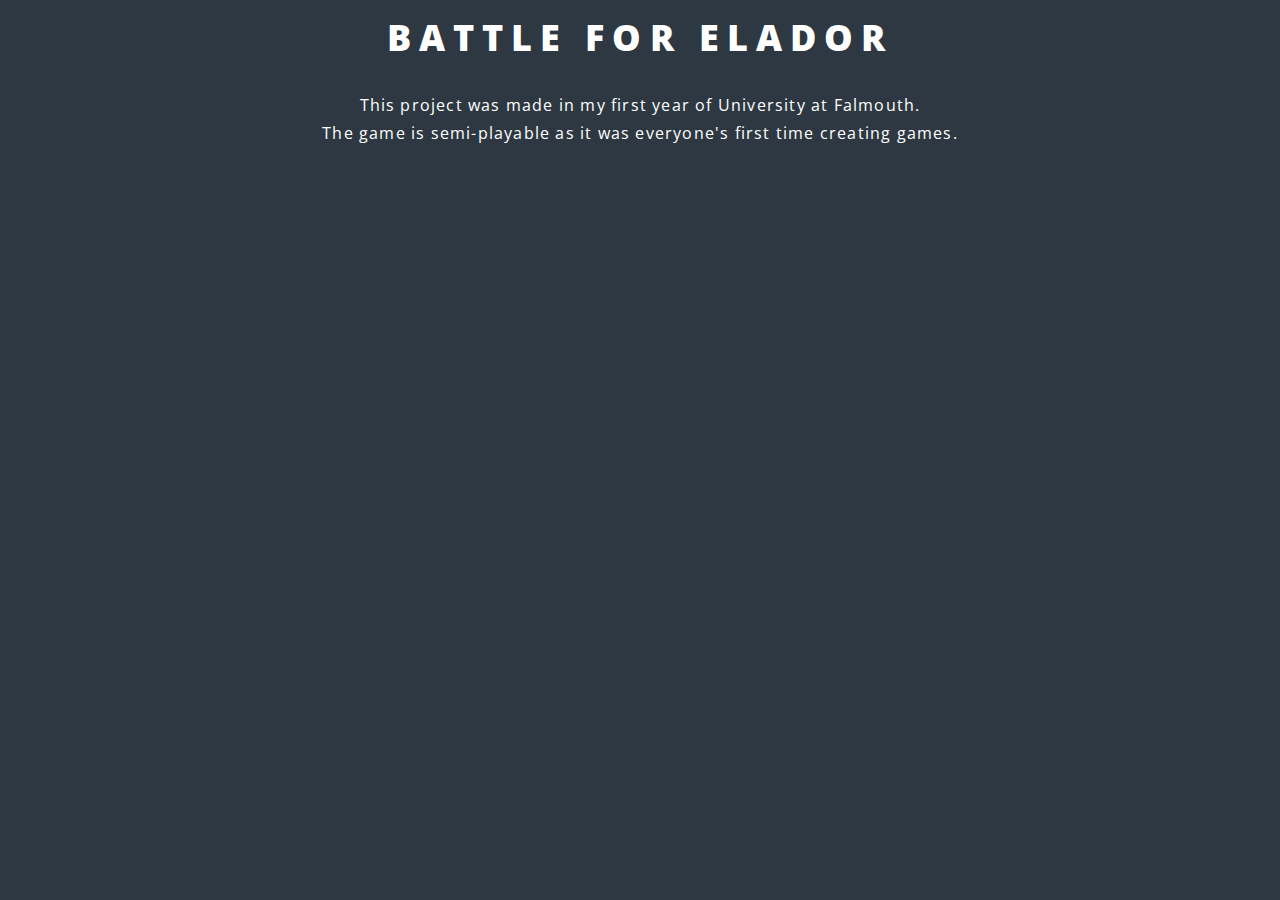
==== commit 36bd9b9d: "Updated Mainpage" ====
--- a/battleforelador.html
+++ b/battleforelador.html
@@ -9,4 +9,10 @@
     <noscript>
         <link rel="stylesheet" href="assets/css/noscript.css" />
     </noscript>
-</head>+</head>
+
+<body>
+    <H1 style="text-align: center; margin-top: 20px; font-size: 36px;">Battle For Elador</H1>
+    <p style="text-align: center;">This project was made in my first year of University at Falmouth.</p>
+    <p style="text-align: center; margin-top: -30px;">The game is semi-playable as it was everyone's first time creating games.</p>
+</body>--- a/assets/css/main.css
+++ b/assets/css/main.css
@@ -31,6 +31,11 @@
 
 body {
 	line-height: 1;
+}
+
+img {
+	padding: 10px;
+	/* Add 10 pixels of space on either side of the element */
 }
 
 ol, ul {
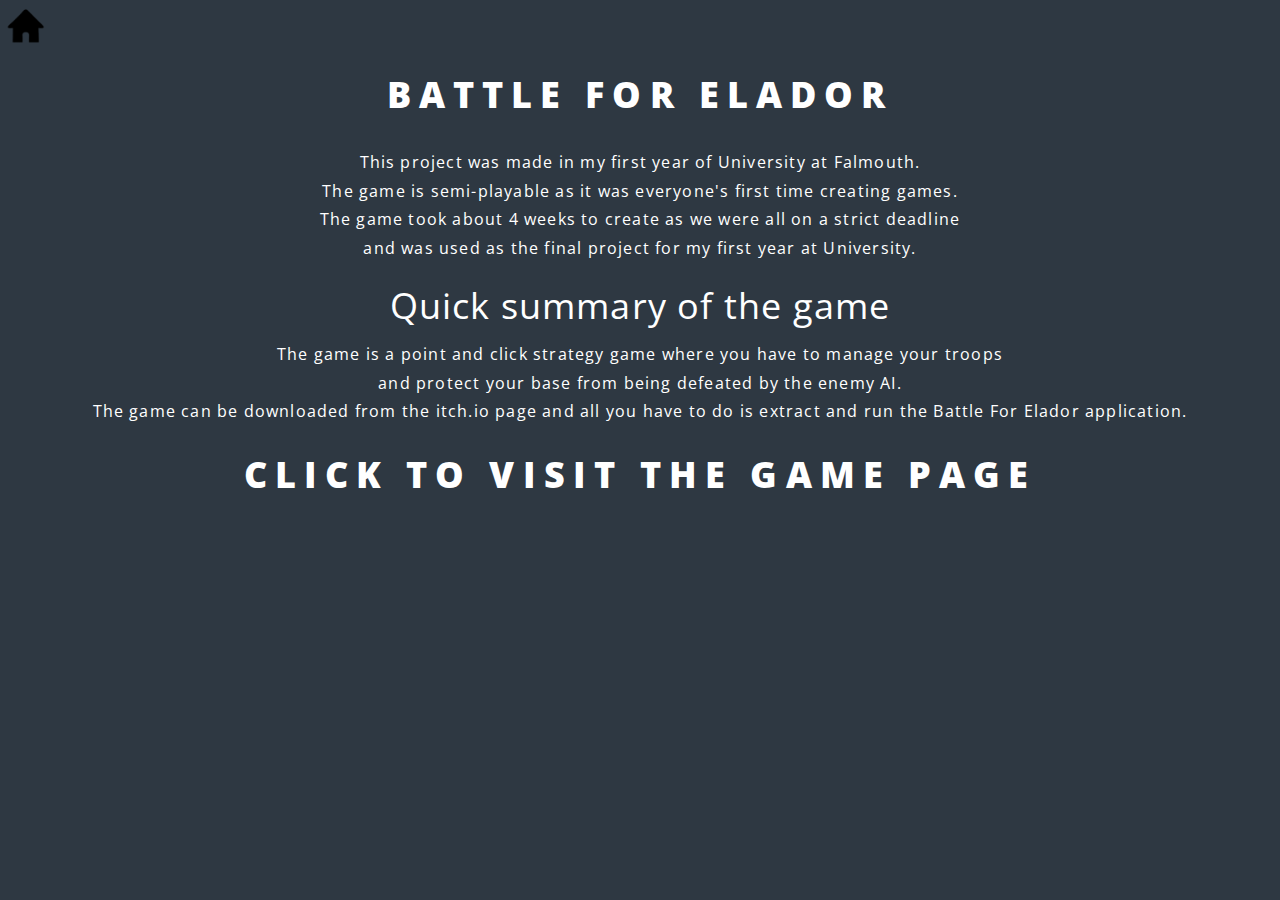
==== commit 12416647: "Updated MainPage" ====
--- a/battleforelador.html
+++ b/battleforelador.html
@@ -12,7 +12,22 @@
 </head>
 
 <body>
+    <header>
+        <!-- Add the home button to the header -->
+        <a href="index.html">
+            <img src="home.png" alt="Clickable Image" width="50" height="50">
+        </a>
+    </header>
     <H1 style="text-align: center; margin-top: 20px; font-size: 36px;">Battle For Elador</H1>
     <p style="text-align: center;">This project was made in my first year of University at Falmouth.</p>
     <p style="text-align: center; margin-top: -30px;">The game is semi-playable as it was everyone's first time creating games.</p>
+    <p style="text-align: center; margin-top: -30px;">The game took about 4 weeks to create as we were all on a strict deadline</p>
+    <p style="text-align: center; margin-top: -30px;">and was used as the final project for my first year at University.</p>
+    <p style="text-align: center; margin-top: 20px; font-size: 36px;">Quick summary of the game</p>
+    <p style="text-align: center; margin-top: -50px;">The game is a point and click strategy game where you have to manage your troops</p>
+    <p style="text-align: center; margin-top: -30px;">and protect your base from being defeated by the enemy AI.</p>
+    <p style="text-align: center; margin-top: -30px;">The game can be downloaded from the itch.io page and all you have to do is extract and run the Battle For Elador application.</p>
+    <a href="https://marceleyyy.itch.io/battle-for-elador" target="_blank">
+        <h1 style="text-align: center; margin-top: 20px; font-size: 36px;">Click to visit the game page</h1>
+    </a>
 </body>--- a/assets/css/main.css
+++ b/assets/css/main.css
@@ -33,10 +33,6 @@
 	line-height: 1;
 }
 
-img {
-	padding: 10px;
-	/* Add 10 pixels of space on either side of the element */
-}
 
 ol, ul {
 	list-style: none;
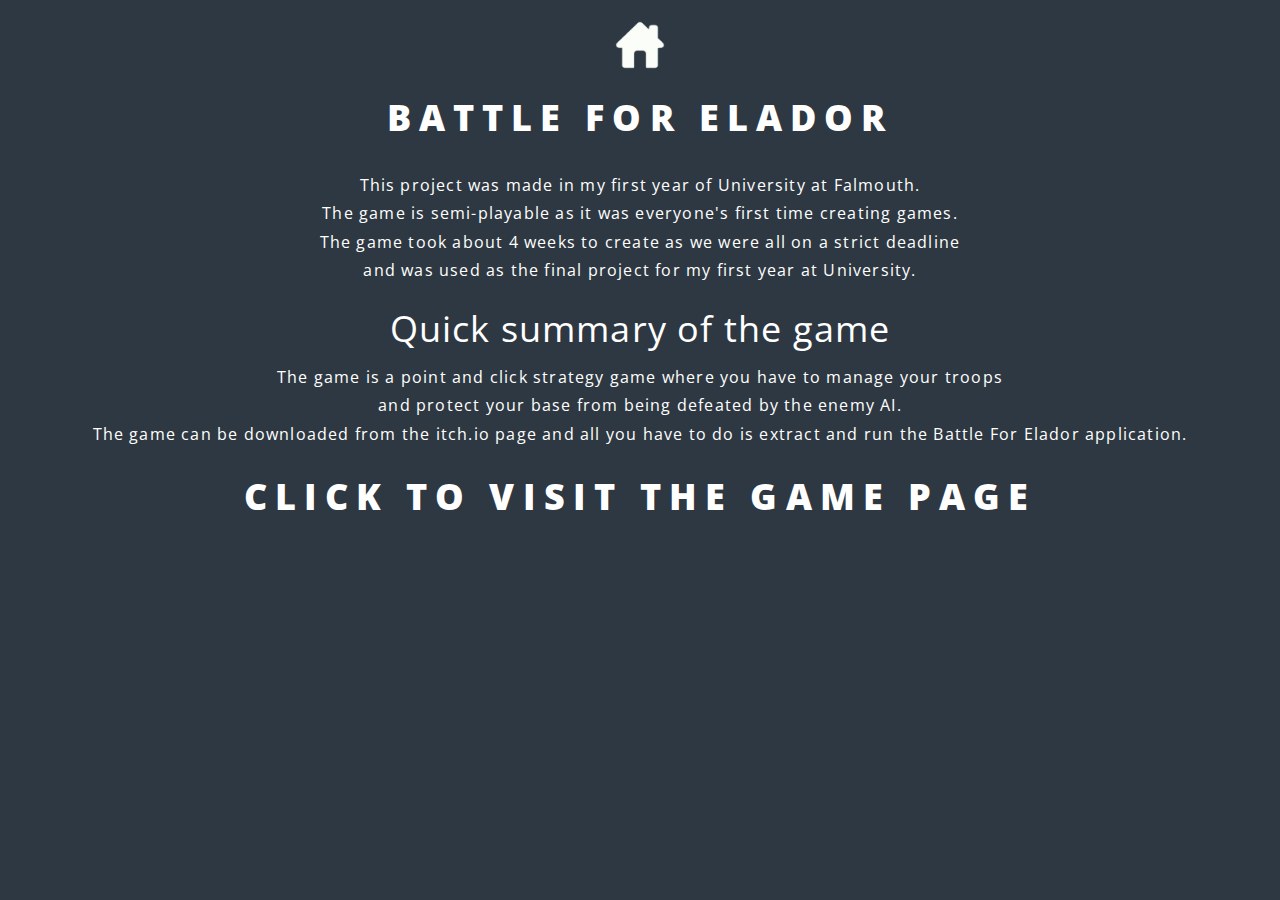
==== commit 5db16e64: "Changed home button and alignment" ====
--- a/battleforelador.html
+++ b/battleforelador.html
@@ -15,10 +15,12 @@
     <header>
         <!-- Add the home button to the header -->
         <a href="index.html">
-            <img src="home.png" alt="Clickable Image" width="50" height="50">
+            <img id="homebutton" src="images/home.png" alt="Clickable Image" width="50" height="50">
         </a>
     </header>
-    <H1 style="text-align: center; margin-top: 20px; font-size: 36px;">Battle For Elador</H1>
+
+    <!-- Main Body Of Text -->
+    <H1 style="text-align: center; margin-top: 100px; font-size: 36px;">Battle For Elador</H1>
     <p style="text-align: center;">This project was made in my first year of University at Falmouth.</p>
     <p style="text-align: center; margin-top: -30px;">The game is semi-playable as it was everyone's first time creating games.</p>
     <p style="text-align: center; margin-top: -30px;">The game took about 4 weeks to create as we were all on a strict deadline</p>
@@ -27,7 +29,7 @@
     <p style="text-align: center; margin-top: -50px;">The game is a point and click strategy game where you have to manage your troops</p>
     <p style="text-align: center; margin-top: -30px;">and protect your base from being defeated by the enemy AI.</p>
     <p style="text-align: center; margin-top: -30px;">The game can be downloaded from the itch.io page and all you have to do is extract and run the Battle For Elador application.</p>
-    <a href="https://marceleyyy.itch.io/battle-for-elador" target="_blank">
+    <a href="https://marceleyyy.itch.io/battle-for-elador" target="_battleforeladorItch">
         <h1 style="text-align: center; margin-top: 20px; font-size: 36px;">Click to visit the game page</h1>
     </a>
 </body>--- a/assets/css/main.css
+++ b/assets/css/main.css
@@ -33,6 +33,18 @@
 	line-height: 1;
 }
 
+#project-img {
+	padding: 10px;
+}
+
+#homebutton{
+	margin: 0;
+		position: absolute;
+		top: 5%;
+		left: 50%;
+		-ms-transform: translate(-50%, -50%);
+		transform: translate(-50%, -50%);
+}
 
 ol, ul {
 	list-style: none;
